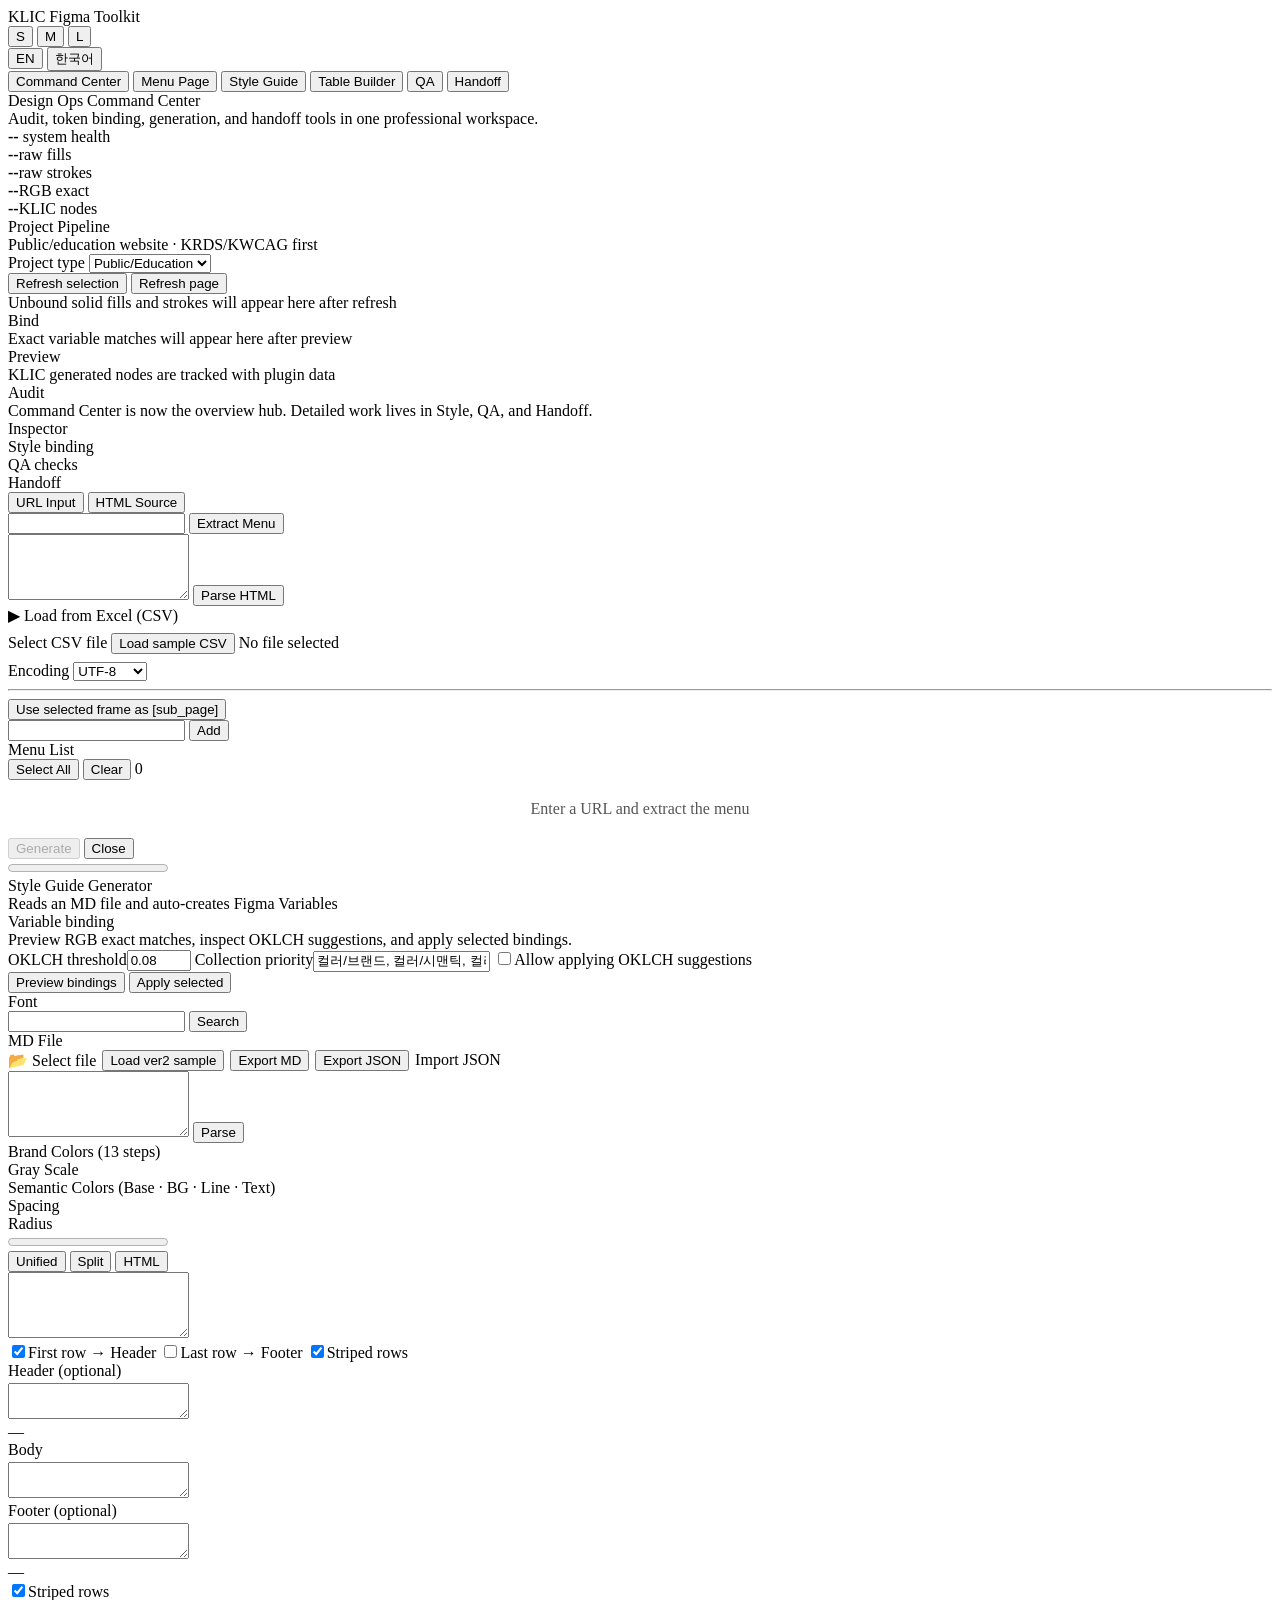
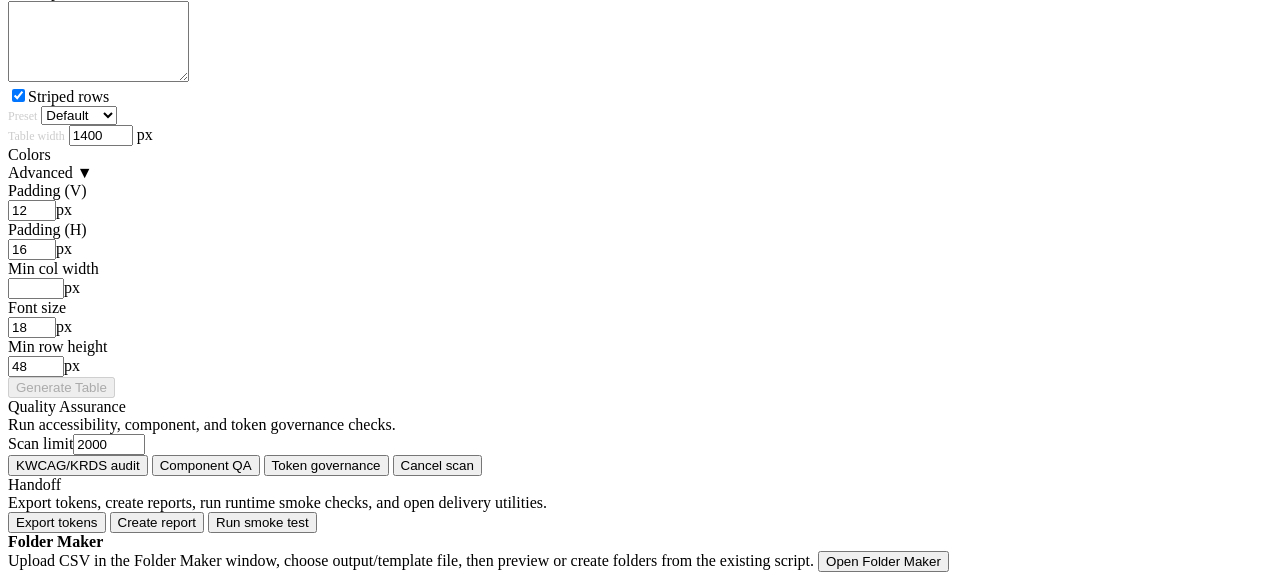
==== klic-figma-toolkit/src/ui/index.html @ d092f8f8 "feat: KLIC Figma Toolkit 초기 릴리즈 Command Center·메뉴 페이지·스타일 가이드·테이블 빌더를 단일 플러그인으로 통합. 로컬 검증 스크립트 및 런타임" ====
<!DOCTYPE html>
<!-- @klic-generated -->
<html lang="en">
<head>
<meta charset="utf-8">
<title>KLIC Figma Toolkit</title>
<!-- @klic-styles -->
</head>
<body>
<div class="root">

  <!-- ═══ Top bar ═══ -->
  <div class="topbar">
    <span class="brand">KLIC Figma Toolkit</span>
    <div class="topbar-actions">
      <div class="size-toggle" aria-label="Panel size">
        <button class="size-btn" id="size-compact" onclick="resizeUi('compact')" data-i18n-title="ui.sizeCompact">S</button>
        <button class="size-btn active" id="size-default" onclick="resizeUi('default')" data-i18n-title="ui.sizeDefault">M</button>
        <button class="size-btn" id="size-wide" onclick="resizeUi('wide')" data-i18n-title="ui.sizeWide">L</button>
      </div>
      <div class="lang-toggle">
        <button class="lang-btn active" id="lang-en" onclick="setLang('en')">EN</button>
        <button class="lang-btn" id="lang-ko" onclick="setLang('ko')">한국어</button>
      </div>
    </div>
  </div>

  <!-- ═══ Tool tabs ═══ -->
  <div class="tool-tabs">
    <button class="tool-tab active" id="tool-command" onclick="switchTool('command')" data-i18n="tool.command">Command Center</button>
    <button class="tool-tab"        id="tool-menu"   onclick="switchTool('menu')"   data-i18n="tool.menu">Menu Page</button>
    <button class="tool-tab"        id="tool-style"  onclick="switchTool('style')"  data-i18n="tool.style">Style Guide</button>
    <button class="tool-tab"        id="tool-table"  onclick="switchTool('table')"  data-i18n="tool.table">Table Builder</button>
    <button class="tool-tab"        id="tool-qa"     onclick="switchTool('qa')"     data-i18n="tool.qa">QA</button>
    <button class="tool-tab"        id="tool-handoff" onclick="switchTool('handoff')" data-i18n="tool.handoff">Handoff</button>
  </div>

  <!-- ════════════════════════════════════════════════════════════════════
       PANE: COMMAND CENTER
       ════════════════════════════════════════════════════════════════════ -->
  <div class="tool-pane active" id="pane-command">
    <div>
      <div class="panel-title" data-i18n="command.title">Design Ops Command Center</div>
      <div class="panel-desc" data-i18n="command.desc">Audit, token binding, generation, and handoff tools in one professional workspace.</div>
    </div>

    <div class="command-shell">
      <div class="command-grid">
        <div class="command-main">
          <div class="health-row">
            <div class="health-score">
              <strong id="command-health-score">--</strong>
              <span data-i18n="command.health">system health</span>
            </div>
            <div class="health-metrics">
              <div class="health-metric"><b id="command-raw-fills">--</b><span data-i18n="command.rawFills">raw fills</span></div>
              <div class="health-metric"><b id="command-raw-strokes">--</b><span data-i18n="command.rawStrokes">raw strokes</span></div>
              <div class="health-metric"><b id="command-exact-matches">--</b><span data-i18n="command.matches">RGB exact</span></div>
              <div class="health-metric"><b id="command-klic-nodes">--</b><span data-i18n="command.klicNodes">KLIC nodes</span></div>
            </div>
          </div>

          <div class="command-pipeline-panel">
            <div class="command-pipeline-head">
              <div>
                <div class="section-label" data-i18n="command.pipelineTitle">Project Pipeline</div>
                <div class="command-pipeline-summary" id="command-pipeline-summary" data-i18n="command.pipelineSummary">Public/education website · KRDS/KWCAG first</div>
              </div>
              <label>
                <span data-i18n="command.projectType">Project type</span>
                <select id="command-project-type">
                  <option value="public-education" selected data-i18n="command.projectPublicEducation">Public/Education</option>
                  <option value="saas-admin" data-i18n="command.projectSaasAdmin">SaaS/Admin</option>
                  <option value="corporate" data-i18n="command.projectCorporate">Corporate</option>
                </select>
              </label>
            </div>
            <div class="command-pipeline" id="command-pipeline"></div>
          </div>

          <div class="command-actions">
            <button class="btn" id="command-refresh-selection" data-i18n="command.refreshSelection">Refresh selection</button>
            <button class="btn" id="command-refresh-page" data-i18n="command.refreshPage">Refresh page</button>
          </div>

          <div class="command-issues">
            <div class="command-issue"><div class="severity-red"></div><span id="command-issue-raw" data-i18n="command.issueRaw">Unbound solid fills and strokes will appear here after refresh</span><div class="quick-action" data-i18n="command.bind">Bind</div></div>
            <div class="command-issue"><div class="severity-yellow"></div><span id="command-issue-match" data-i18n="command.issueMatch">Exact variable matches will appear here after preview</span><div class="quick-action" data-i18n="command.preview">Preview</div></div>
            <div class="command-issue"><div class="severity-green"></div><span id="command-issue-generated" data-i18n="command.issueGenerated">KLIC generated nodes are tracked with plugin data</span><div class="quick-action" data-i18n="command.audit">Audit</div></div>
          </div>

          <div class="binding-list" id="command-binding-list"></div>

          <div class="command-note" data-i18n="command.note">Command Center is now the overview hub. Detailed work lives in Style, QA, and Handoff.</div>
        </div>
        <div class="command-side">
          <div class="side-label" data-i18n="command.inspector">Inspector</div>
          <div class="side-chip" onclick="switchTool('style')" data-i18n="command.goStyle">Style binding</div>
          <div class="side-chip" onclick="switchTool('qa')" data-i18n="command.goQa">QA checks</div>
          <div class="side-chip" onclick="switchTool('handoff')" data-i18n="command.goHandoff">Handoff</div>
        </div>
      </div>
    </div>
  </div>

  <!-- ════════════════════════════════════════════════════════════════════
       PANE: MENU PAGE GENERATOR
       ════════════════════════════════════════════════════════════════════ -->
  <div class="tool-pane" id="pane-menu">

    <div class="sub-tabs">
      <button class="sub-tab active" id="menu-tab-url"  onclick="menuSwitchInput('url')"  data-i18n="menu.tabUrl">URL Input</button>
      <button class="sub-tab"        id="menu-tab-html" onclick="menuSwitchInput('html')" data-i18n="menu.tabHtml">HTML Source</button>
    </div>

    <!-- URL panel -->
    <div class="sub-panel active" id="menu-panel-url">
      <div class="row">
        <input type="text" class="grow" id="menu-url" data-i18n-ph="menu.urlPh">
        <button class="btn" id="menu-fetch" data-i18n="menu.extract">Extract Menu</button>
      </div>
      <div class="status idle" id="menu-fetch-status"></div>
    </div>

    <!-- HTML source panel -->
    <div class="sub-panel" id="menu-panel-html">
      <textarea id="menu-html-input" rows="4" data-i18n-ph="menu.htmlPh"></textarea>
      <button class="btn btn-block" id="menu-parse" data-i18n="menu.parseHtml">Parse HTML</button>
      <div class="status idle" id="menu-html-status"></div>
    </div>

    <!-- CSV input -->
    <div class="collapse-toggle" id="menu-excel-toggle" onclick="menuToggleExcel()" data-i18n="menu.excelToggle">▶ Load from Excel (CSV)</div>
    <div class="collapse-section" id="menu-excel-section">
      <div class="hint" data-i18n-html="menu.csvHint"></div>
      <div class="row" style="margin-top:8px">
        <label class="file-label">
          <span data-i18n="menu.selectCsv">Select CSV file</span>
          <input type="file" accept=".csv,.txt" id="menu-csv-file" style="display:none">
        </label>
        <button class="btn" id="menu-sample-csv" data-i18n="menu.sampleCsv">Load sample CSV</button>
        <span class="file-name" id="menu-csv-name" data-i18n="menu.noFile">No file selected</span>
      </div>
      <div class="map-row" style="margin-top:8px">
        <span class="map-label" data-i18n="menu.encoding">Encoding</span>
        <select class="col-select" id="menu-encoding">
          <option value="UTF-8">UTF-8</option>
          <option value="EUC-KR">EUC-KR</option>
          <option value="CP949">CP949</option>
        </select>
      </div>
      <div id="menu-mapping" style="display:none">
        <div class="map-row">
          <span class="map-label" data-i18n="menu.nameCol">Name col</span>
          <select class="col-select" id="menu-name-col"></select>
        </div>
        <div class="map-row">
          <span class="map-label" data-i18n="menu.pathMode">Path</span>
          <select class="col-select" id="menu-path-mode" onchange="menuUpdatePathMode()">
            <option value="levels" data-i18n="menu.pathLevels">Auto-combine level columns</option>
            <option value="single" data-i18n="menu.pathSingle">Single path column</option>
            <option value="nameonly" data-i18n="menu.pathNameonly">Name only</option>
          </select>
        </div>
        <div class="map-row" id="menu-path-col-row" style="display:none">
          <span class="map-label" data-i18n="menu.pathCol">Path col</span>
          <select class="col-select" id="menu-path-col"></select>
        </div>
        <div class="map-row">
          <span class="map-label" data-i18n="menu.categoryCol">Category</span>
          <select class="col-select" id="menu-category-col"></select>
        </div>
        <div class="map-row" id="menu-cat-row">
          <span class="map-label" data-i18n="menu.includeCat">Include</span>
          <div class="cat-chips" id="menu-cat-chips"></div>
        </div>
        <button class="btn-primary btn-block" id="menu-apply-csv" data-i18n="menu.applyCsv">Apply this menu data</button>
      </div>
    </div>

    <hr class="divider">

    <button class="btn btn-block" id="menu-register-template" data-i18n="menu.registerTemplate">Use selected frame as [sub_page]</button>

    <!-- Keyword filter -->
    <div>
      <div class="row">
        <input type="text" class="grow" id="menu-filter" data-i18n-ph="menu.filterPh">
        <button class="btn" id="menu-filter-add" data-i18n="menu.add">Add</button>
      </div>
      <div class="filter-tags" id="menu-filter-tags"></div>
    </div>

    <!-- Menu list -->
    <div class="list-header">
      <span class="list-title" data-i18n="menu.listTitle">Menu List</span>
      <div class="list-right">
        <button class="link-btn" onclick="menuToggleAll(true)"  data-i18n="menu.selectAll">Select All</button>
        <button class="link-btn" onclick="menuToggleAll(false)" data-i18n="menu.deselectAll">Clear</button>
        <span class="list-count" id="menu-count">0</span>
      </div>
    </div>
    <div class="diagnostic-summary" id="menu-diagnostics"></div>
    <div class="scroll-list" id="menu-list">
      <div style="color:#555;text-align:center;padding:20px 0;" data-i18n="menu.emptyHint">Enter a URL and extract the menu</div>
    </div>

    <div class="btn-row">
      <button class="btn-primary" id="menu-generate" disabled data-i18n="menu.generate">Generate</button>
      <button class="btn-secondary" id="menu-cancel" data-i18n="common.close">Close</button>
    </div>

    <div class="progress-wrap" id="menu-progress-wrap">
      <progress id="menu-progress-bar" value="0" max="100"></progress>
      <div class="progress-label" id="menu-progress-label"></div>
    </div>
    <div class="result" id="menu-result"></div>
  </div>

  <!-- ════════════════════════════════════════════════════════════════════
       PANE: STYLE GUIDE VARIABLE GENERATOR
       ════════════════════════════════════════════════════════════════════ -->
  <div class="tool-pane" id="pane-style">

    <div>
      <div class="panel-title" data-i18n="style.title">Style Guide Generator</div>
      <div class="panel-desc" data-i18n="style.desc">Reads an MD file and auto-creates Figma Variables</div>
    </div>

    <div class="workspace-panel">
      <div class="section-label" data-i18n="style.bindingTitle">Variable binding</div>
      <div class="panel-desc" data-i18n="style.bindingDesc">Preview RGB exact matches, inspect OKLCH suggestions, and apply selected bindings.</div>
      <div class="workspace-options">
        <label><span data-i18n="command.oklchThreshold">OKLCH threshold</span><input type="number" id="command-oklch-threshold" value="0.08" min="0" max="0.5" step="0.01"></label>
        <label style="grid-column:1 / -1"><span data-i18n="command.collectionPriority">Collection priority</span><input type="text" id="command-collection-priority" value="컬러/브랜드, 컬러/시맨틱, 컬러/그레이"></label>
        <label class="inline-option" style="grid-column:1 / -1"><input type="checkbox" id="command-include-oklch-apply"><span data-i18n="command.includeOklchApply">Allow applying OKLCH suggestions</span></label>
      </div>
      <div class="workspace-actions">
        <button class="btn" id="command-preview-bindings" data-i18n="command.previewBindings">Preview bindings</button>
        <button class="btn" id="command-apply-bindings" data-i18n="command.applyBindings">Apply selected</button>
      </div>
      <div class="binding-list" id="style-binding-list"></div>
    </div>

    <!-- Font -->
    <div>
      <div class="list-header">
        <span class="field-label" data-i18n="style.font">Font</span>
        <span class="font-selected" id="style-font-label"></span>
      </div>
      <div class="row">
        <input type="text" class="grow" id="style-font-input" data-i18n-ph="style.fontPh">
        <button class="btn" id="style-font-search" data-i18n="style.search">Search</button>
      </div>
      <div class="font-results" id="style-font-results"></div>
    </div>

    <!-- MD input -->
    <div>
      <div class="list-header">
        <span class="field-label" data-i18n="style.mdFile">MD File</span>
        <div style="display:flex;gap:6px;align-items:center">
          <label class="file-label">
            📂 <span data-i18n="style.selectFile">Select file</span>
            <input type="file" accept=".md,.txt" id="style-file-input" style="display:none">
          </label>
          <button class="file-label" id="style-load-sample" data-i18n="style.loadSample">Load ver2 sample</button>
          <button class="file-label" id="style-export-md" data-i18n="style.exportMd">Export MD</button>
          <button class="file-label" id="style-export-json" data-i18n="style.exportJson">Export JSON</button>
          <label class="file-label">
            <span data-i18n="style.importJson">Import JSON</span>
            <input type="file" accept=".json,application/json" id="style-json-input" style="display:none">
          </label>
          <button class="file-label" id="style-reload" style="display:none" data-i18n-title="style.reloadTitle" data-i18n="style.reload">↺ Reload</button>
        </div>
      </div>
      <div class="file-name" id="style-file-name" style="margin-bottom:4px;display:none"></div>
      <textarea id="style-md" rows="4" data-i18n-ph="style.mdPh"></textarea>
      <button class="btn btn-block" id="style-parse" data-i18n="style.parse">Parse</button>
    </div>

    <!-- Preview -->
    <div class="preview" id="style-preview">
      <div>
        <div class="preview-label" data-i18n="style.brandPrev">Brand Colors (13 steps)</div>
        <div id="style-brand-prev"></div>
      </div>
      <div>
        <div class="preview-label" data-i18n="style.grayPrev">Gray Scale</div>
        <div id="style-gray-prev"></div>
      </div>
      <div>
        <div class="preview-label" data-i18n="style.semanticPrev">Semantic Colors (Base · BG · Line · Text)</div>
        <div id="style-semantic-prev"></div>
      </div>
      <div>
        <div class="preview-label" data-i18n="style.spacingPrev">Spacing</div>
        <div class="value-chips" id="style-spacing-prev"></div>
      </div>
      <div>
        <div class="preview-label" data-i18n="style.radiusPrev">Radius</div>
        <div class="value-chips" id="style-radius-prev"></div>
      </div>
    </div>

    <div id="style-gen-section" style="display:none">
      <div class="summary" id="style-summary"></div>
      <div class="btn-row">
        <button class="btn-primary" id="style-generate" data-i18n="style.genVars">Create Variables</button>
        <button class="btn-draw" id="style-draw" data-i18n="style.drawBoard">Draw Board</button>
        <button class="btn-comp" id="style-comp" data-i18n="style.genComp">Components</button>
        <button class="btn-secondary" id="style-cancel" data-i18n="common.close">Close</button>
      </div>
    </div>

    <div class="progress-wrap" id="style-progress-wrap">
      <progress id="style-progress-bar" value="0" max="100"></progress>
      <div class="progress-name" id="style-progress-name"></div>
    </div>
    <div class="result" id="style-result"></div>
  </div>

  <!-- ════════════════════════════════════════════════════════════════════
       PANE: TABLE GENERATOR
       ════════════════════════════════════════════════════════════════════ -->
  <div class="tool-pane" id="pane-table">

    <div class="sub-tabs">
      <button class="sub-tab active" id="table-tab-unified" onclick="tableSwitchTab('unified')" data-i18n="table.tabUnified">Unified</button>
      <button class="sub-tab"        id="table-tab-split"   onclick="tableSwitchTab('split')"   data-i18n="table.tabSplit">Split</button>
      <button class="sub-tab"        id="table-tab-html"    onclick="tableSwitchTab('html')"    data-i18n="table.tabHtml">HTML</button>
    </div>

    <!-- Unified pane -->
    <div class="sub-panel active" id="table-pane-unified">
      <textarea id="table-paste-unified" rows="4" data-i18n-ph="table.unifiedPh"></textarea>
      <div class="detected idle" id="table-det-unified"></div>
      <div class="toggles">
        <label class="toggle"><input type="checkbox" id="table-has-header" checked><span data-i18n="table.firstHeader">First row → Header</span></label>
        <label class="toggle"><input type="checkbox" id="table-has-footer"><span data-i18n="table.lastFooter">Last row → Footer</span></label>
        <label class="toggle"><input type="checkbox" id="table-striped" checked><span data-i18n="table.striped">Striped rows</span></label>
      </div>
    </div>

    <!-- Split pane -->
    <div class="sub-panel" id="table-pane-split">
      <div>
        <div class="field-label" data-i18n="table.header">Header <span class="hint">(optional)</span></div>
        <textarea id="table-paste-header" rows="2" style="margin-top:3px"></textarea>
        <div class="detected idle" id="table-det-header">—</div>
      </div>
      <div>
        <div class="field-label" data-i18n="table.body">Body</div>
        <textarea id="table-paste-body" rows="2" style="margin-top:3px"></textarea>
        <div class="detected idle" id="table-det-body"></div>
      </div>
      <div>
        <div class="field-label" data-i18n="table.footer">Footer <span class="hint">(optional)</span></div>
        <textarea id="table-paste-footer" rows="2" style="margin-top:3px"></textarea>
        <div class="detected idle" id="table-det-footer">—</div>
      </div>
      <label class="toggle"><input type="checkbox" id="table-striped-split" checked><span data-i18n="table.striped">Striped rows</span></label>
    </div>

    <!-- HTML pane -->
    <div class="sub-panel" id="table-pane-html">
      <textarea id="table-paste-html" rows="5" data-i18n-ph="table.htmlPh"></textarea>
      <div class="detected idle" id="table-det-html"></div>
      <label class="toggle"><input type="checkbox" id="table-striped-html" checked><span data-i18n="table.striped">Striped rows</span></label>
    </div>

    <!-- Table width -->
    <div class="row">
      <label style="font-size:12px;color:#ccc" data-i18n="table.preset">Preset</label>
      <select id="table-preset" class="col-select">
        <option value="default" data-i18n="table.presetDefault">Default</option>
        <option value="krds" data-i18n="table.presetKrds">KRDS</option>
        <option value="admin" data-i18n="table.presetAdmin">Admin</option>
        <option value="report" data-i18n="table.presetReport">Report</option>
        <option value="compact" data-i18n="table.presetCompact">Compact</option>
      </select>
    </div>

    <!-- Table width -->
    <div class="row">
      <label style="font-size:12px;color:#ccc" data-i18n="table.width">Table width</label>
      <input type="number" id="table-width" value="1400" min="200" max="4000">
      <span class="unit">px</span>
    </div>

    <!-- Colors -->
    <div>
      <div class="section-label" data-i18n="table.colors">Colors</div>
      <div class="color-rows" id="table-color-rows"></div>
    </div>

    <!-- Advanced -->
    <div class="adv-toggle" id="table-adv-toggle" onclick="tableToggleAdv()">
      <span class="adv-label" data-i18n="table.advanced">Advanced</span>
      <span class="adv-arrow">▼</span>
    </div>
    <div class="adv-panel" id="table-adv-panel">
      <div class="inputs-grid">
        <div class="input-group">
          <label data-i18n="table.padV">Padding (V)</label>
          <div class="row-in"><input type="number" id="table-pad-v" value="12" min="4" max="32"><span class="unit">px</span></div>
        </div>
        <div class="input-group">
          <label data-i18n="table.padH">Padding (H)</label>
          <div class="row-in"><input type="number" id="table-pad-h" value="16" min="4" max="48"><span class="unit">px</span></div>
        </div>
        <div class="input-group">
          <label data-i18n="table.minColW">Min col width</label>
          <div class="row-in"><input type="number" id="table-min-col-w" min="0" max="400" data-i18n-ph="table.auto"><span class="unit">px</span></div>
        </div>
        <div class="input-group">
          <label data-i18n="table.fontSize">Font size</label>
          <div class="row-in"><input type="number" id="table-font-size" value="18" min="10" max="24"><span class="unit">px</span></div>
        </div>
        <div class="input-group">
          <label data-i18n="table.minRowH">Min row height</label>
          <div class="row-in"><input type="number" id="table-min-row-h" value="48" min="20" max="200"><span class="unit">px</span></div>
        </div>
      </div>
    </div>

    <div class="diagnostic-summary" id="table-diagnostics"></div>
    <button class="btn-primary btn-block" id="table-generate" disabled data-i18n="table.generate">Generate Table</button>
    <div class="status" id="table-status"></div>
  </div>

  <!-- ════════════════════════════════════════════════════════════════════
       PANE: QA
       ════════════════════════════════════════════════════════════════════ -->
  <div class="tool-pane" id="pane-qa">
    <div>
      <div class="panel-title" data-i18n="qa.title">Quality Assurance</div>
      <div class="panel-desc" data-i18n="qa.desc">Run accessibility, component, and token governance checks.</div>
    </div>

    <div class="workspace-panel">
      <div class="workspace-options">
        <label><span data-i18n="command.scanLimit">Scan limit</span><input type="number" id="command-scan-limit" value="2000" min="50" max="10000"></label>
      </div>
      <div class="workspace-actions">
        <button class="btn" id="command-kwcag-krds-audit" data-i18n="command.kwcagKrdsAudit">KWCAG/KRDS audit</button>
        <button class="btn" id="command-component-qa" data-i18n="command.componentQa">Component QA</button>
        <button class="btn" id="command-token-governance" data-i18n="command.tokenGovernance">Token governance</button>
        <button class="btn" id="command-cancel-scan" data-i18n="command.cancelScan">Cancel scan</button>
      </div>
      <div class="binding-list" id="qa-result-list"></div>
    </div>
  </div>

  <!-- ════════════════════════════════════════════════════════════════════
       PANE: HANDOFF
       ════════════════════════════════════════════════════════════════════ -->
  <div class="tool-pane" id="pane-handoff">
    <div>
      <div class="panel-title" data-i18n="handoff.title">Handoff</div>
      <div class="panel-desc" data-i18n="handoff.desc">Export tokens, create reports, run runtime smoke checks, and open delivery utilities.</div>
    </div>

    <div class="workspace-panel">
      <div class="workspace-actions">
        <button class="btn" id="command-export-tokens" data-i18n="command.exportTokens">Export tokens</button>
        <button class="btn" id="command-create-report-board" data-i18n="command.createReport">Create report</button>
        <button class="btn" id="command-run-smoke-test" data-i18n="command.runSmokeTest">Run smoke test</button>
      </div>
      <div class="command-local-tool">
        <span><strong data-i18n="command.folderMakerTitle">Folder Maker</strong><br><span data-i18n="command.folderMakerGuide">Upload CSV in the Folder Maker window, choose output/template file, then preview or create folders from the existing script.</span></span>
        <button class="btn" id="command-open-folder-maker" data-i18n="command.openFolderMaker">Open Folder Maker</button>
      </div>
      <div class="binding-list" id="handoff-result-list"></div>
    </div>
  </div>

</div>

<!-- @klic-script -->
</body>
</html>
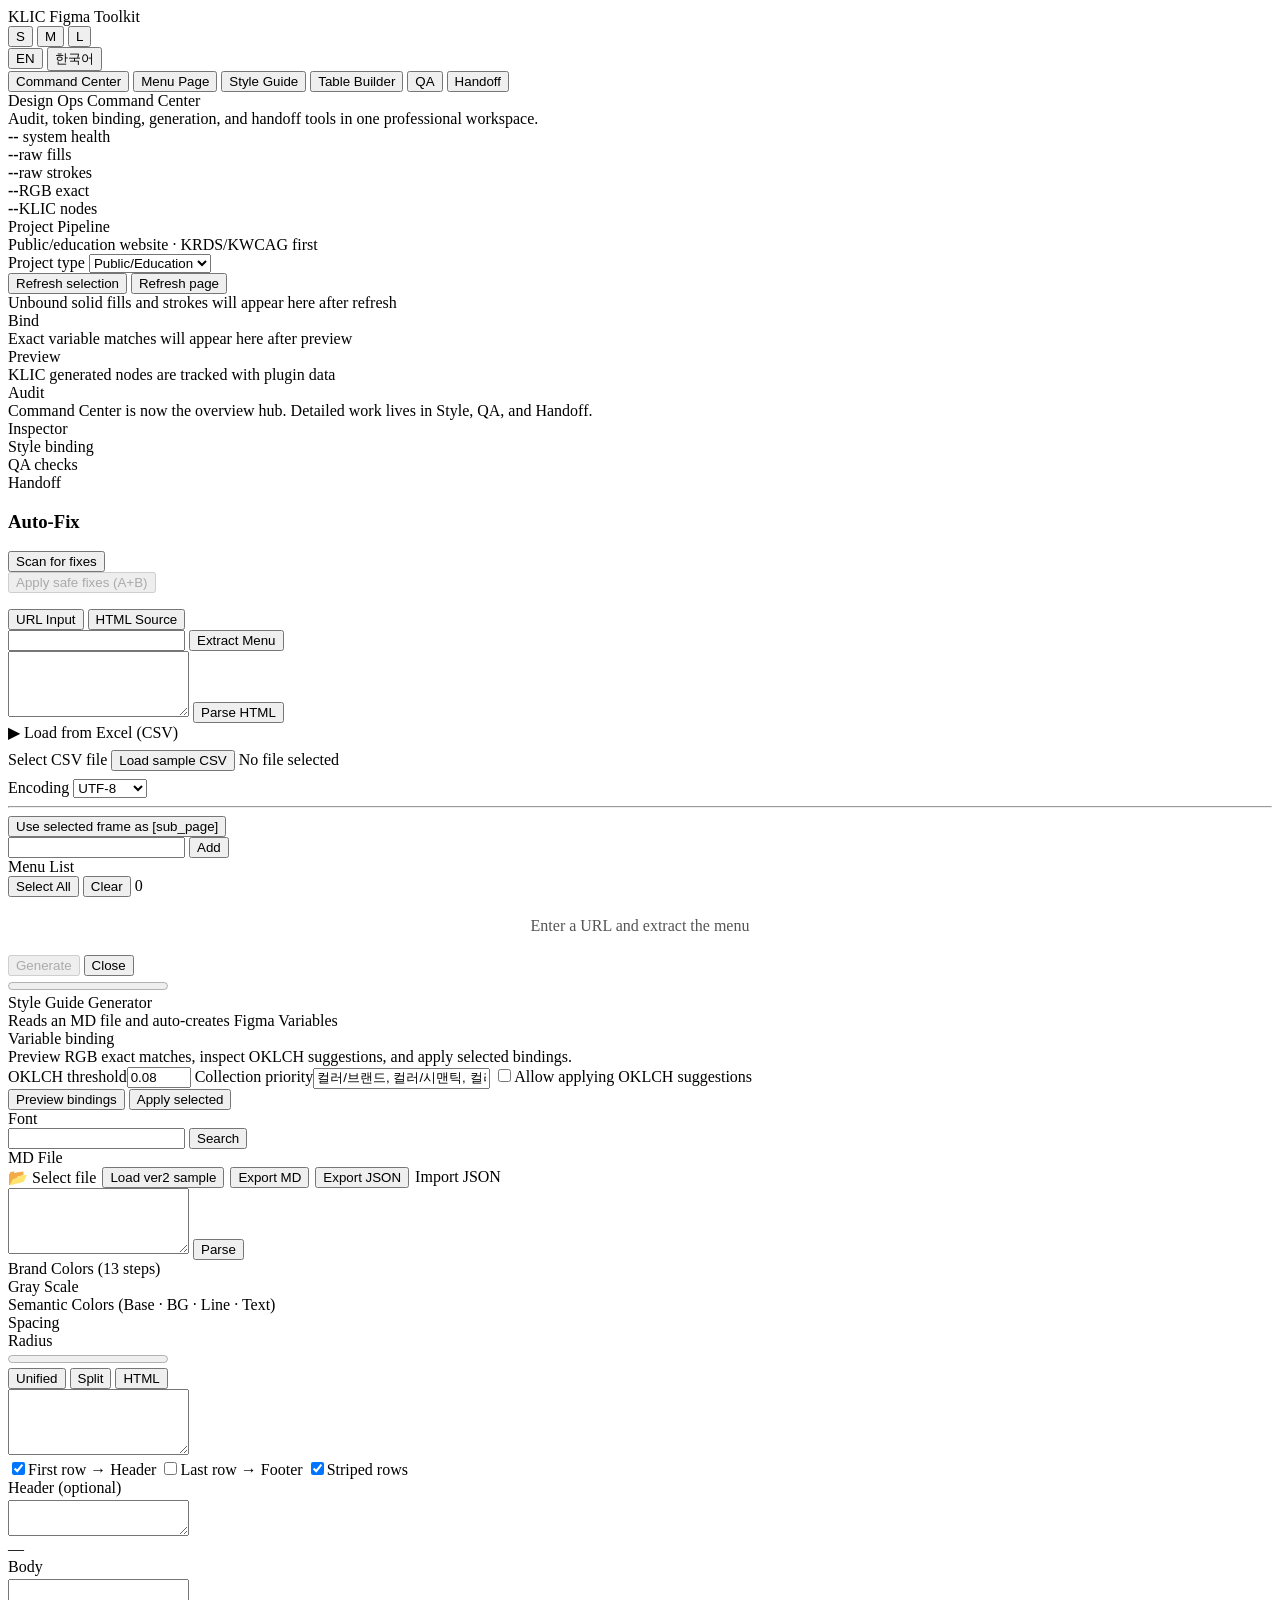
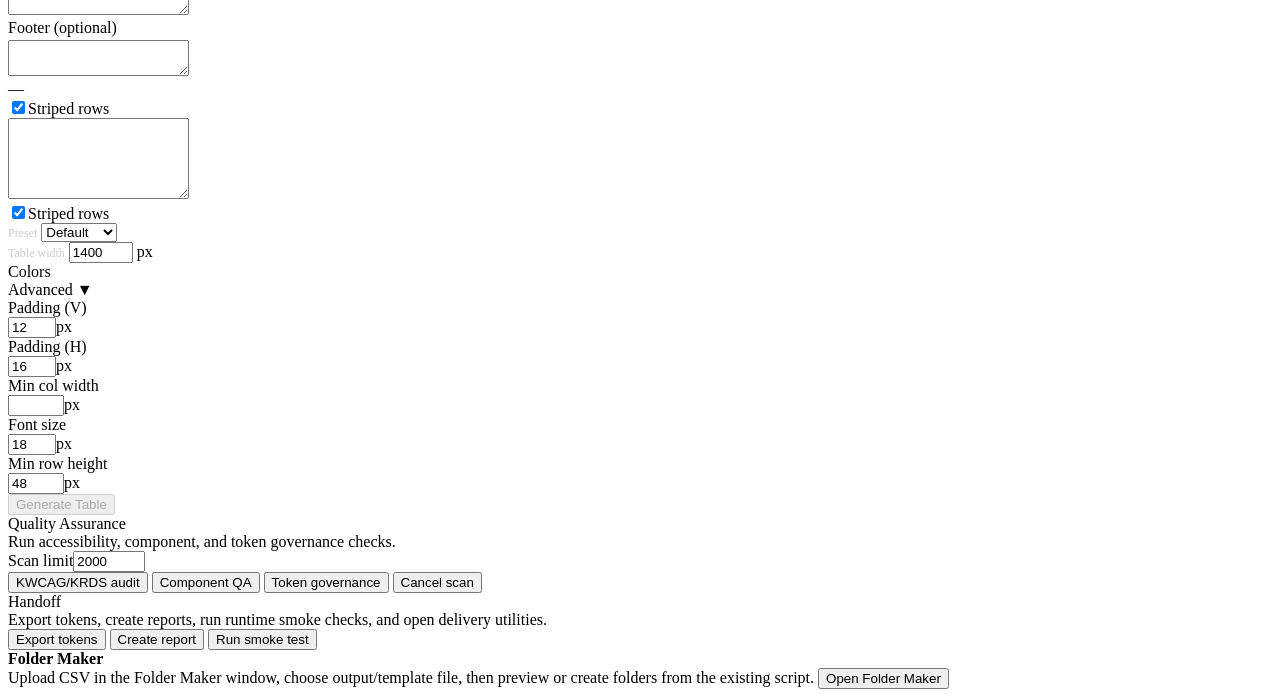
==== commit 42ecbf4f: "feat: Command Center Fix 섹션 UI (일괄 A+B · 항목별 C) + EN/KO i18n - index.html: Auto-Fix section in inspe" ====
--- a/klic-figma-toolkit/src/ui/index.html
+++ b/klic-figma-toolkit/src/ui/index.html
@@ -98,6 +98,13 @@
           <div class="side-chip" onclick="switchTool('style')" data-i18n="command.goStyle">Style binding</div>
           <div class="side-chip" onclick="switchTool('qa')" data-i18n="command.goQa">QA checks</div>
           <div class="side-chip" onclick="switchTool('handoff')" data-i18n="command.goHandoff">Handoff</div>
+          <section class="fix-section" id="fix-section">
+            <h3 data-i18n="command.fixTitle">Auto-Fix</h3>
+            <button class="btn" id="fix-scan" data-i18n="command.fixScan">Scan for fixes</button>
+            <div class="fix-counts" id="fix-counts"></div>
+            <button class="btn btn-primary" id="fix-batch-apply" data-i18n="command.fixBatchApply" disabled>Apply safe fixes (A+B)</button>
+            <ul class="fix-c-list" id="fix-c-list"></ul>
+          </section>
         </div>
       </div>
     </div>
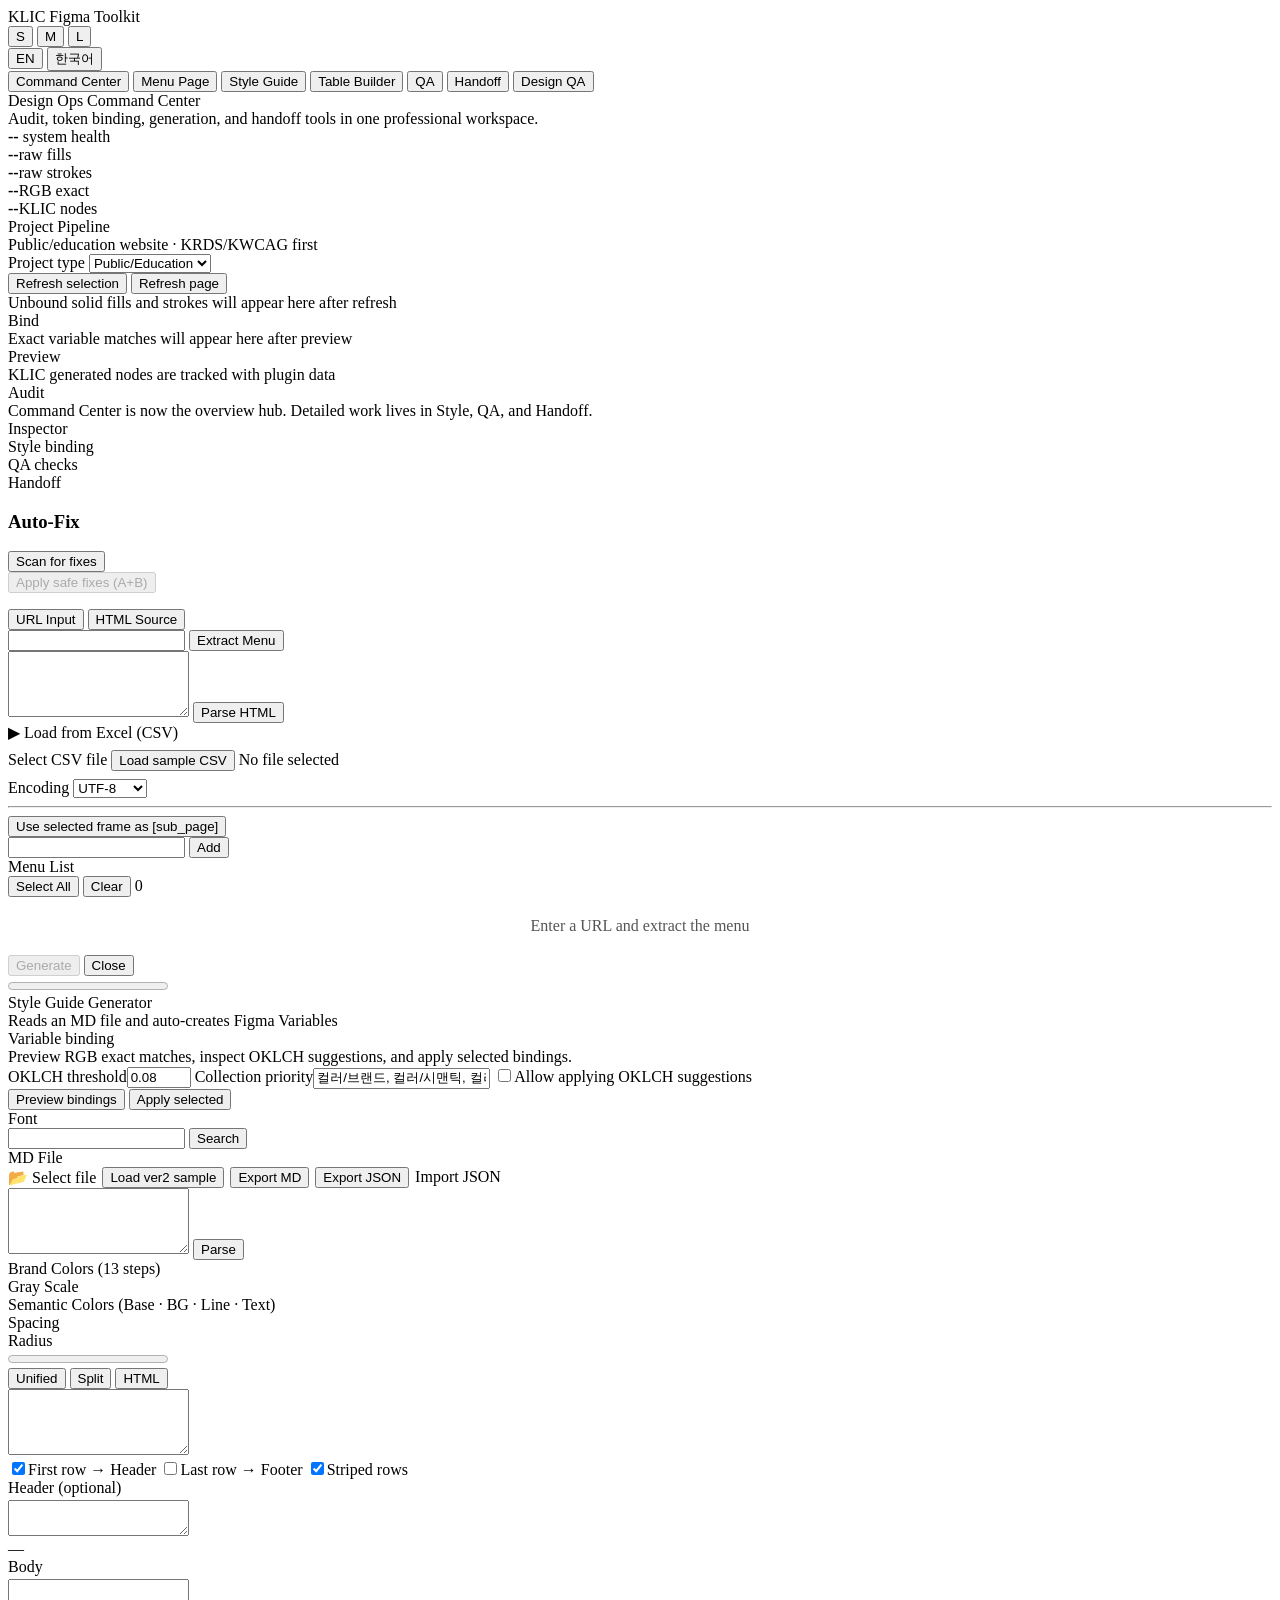
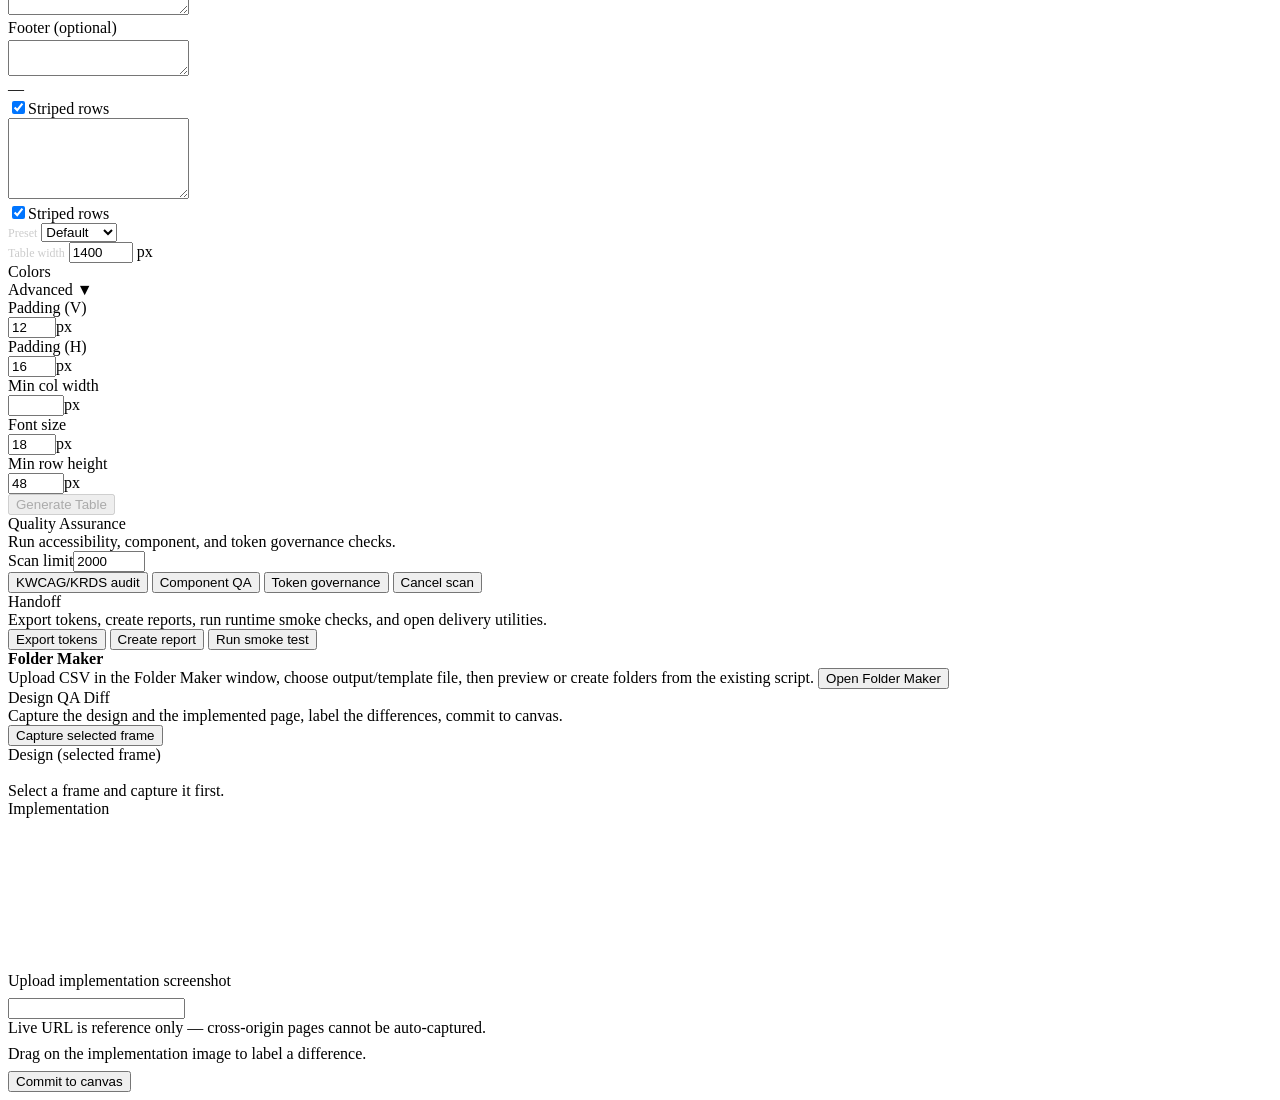
==== commit f698d746: "feat(qa): Design QA panel — capture, upload, label overlay, commit Adds the Design QA Diff tool tab " ====
--- a/klic-figma-toolkit/src/ui/index.html
+++ b/klic-figma-toolkit/src/ui/index.html
@@ -33,6 +33,7 @@
     <button class="tool-tab"        id="tool-table"  onclick="switchTool('table')"  data-i18n="tool.table">Table Builder</button>
     <button class="tool-tab"        id="tool-qa"     onclick="switchTool('qa')"     data-i18n="tool.qa">QA</button>
     <button class="tool-tab"        id="tool-handoff" onclick="switchTool('handoff')" data-i18n="tool.handoff">Handoff</button>
+    <button class="tool-tab" id="tool-designqa" onclick="switchTool('designqa')" data-i18n="tool.designqa">Design QA</button>
   </div>
 
   <!-- ════════════════════════════════════════════════════════════════════
@@ -482,6 +483,54 @@
     </div>
   </div>
 
+  <!-- PANE: DESIGN QA DIFF -->
+  <div class="tool-pane" id="pane-designqa">
+    <div>
+      <div class="panel-title" data-i18n="designqa.title">Design QA Diff</div>
+      <div class="panel-desc" data-i18n="designqa.desc">Capture the design and the implemented page, label the differences, commit to canvas.</div>
+    </div>
+
+    <div class="workspace-panel">
+      <div class="workspace-actions">
+        <button class="btn" id="qa-capture" data-i18n="designqa.rasterize">Capture selected frame</button>
+      </div>
+
+      <div class="qa-columns">
+        <div class="qa-col">
+          <div class="section-label" data-i18n="designqa.designPrev">Design (selected frame)</div>
+          <img id="qa-design-img" class="qa-preview" alt="">
+          <div class="hint" id="qa-design-hint" data-i18n="designqa.noDesign">Select a frame and capture it first.</div>
+        </div>
+        <div class="qa-col">
+          <div class="section-label" data-i18n="designqa.implPrev">Implementation</div>
+          <div class="qa-impl-stage" id="qa-impl-stage">
+            <img id="qa-impl-img" class="qa-preview" alt="">
+            <canvas id="qa-label-overlay" class="qa-overlay"></canvas>
+          </div>
+          <label class="file-label">
+            <span data-i18n="designqa.implUpload">Upload implementation screenshot</span>
+            <input type="file" accept="image/*" id="qa-impl-file" style="display:none">
+          </label>
+        </div>
+      </div>
+
+      <div class="row" style="margin-top:8px">
+        <input type="text" class="grow" id="qa-url" data-i18n-ph="designqa.urlPh">
+      </div>
+      <div class="hint" data-i18n="designqa.urlNote">Live URL is reference only — cross-origin pages cannot be auto-captured.</div>
+      <iframe id="qa-url-frame" class="qa-url-frame" style="display:none"></iframe>
+      <div class="hint" id="qa-url-blocked" style="display:none" data-i18n="designqa.urlBlocked">This site blocks embedding. Use manual upload.</div>
+
+      <div class="hint" style="margin-top:8px" data-i18n="designqa.labelHint">Drag on the implementation image to label a difference.</div>
+      <div class="binding-list" id="qa-label-list"></div>
+
+      <div class="workspace-actions" style="margin-top:8px">
+        <button class="btn btn-primary" id="qa-commit" data-i18n="designqa.commit">Commit to canvas</button>
+      </div>
+      <div class="result" id="qa-result"></div>
+    </div>
+  </div>
+
 </div>
 
 <!-- @klic-script -->
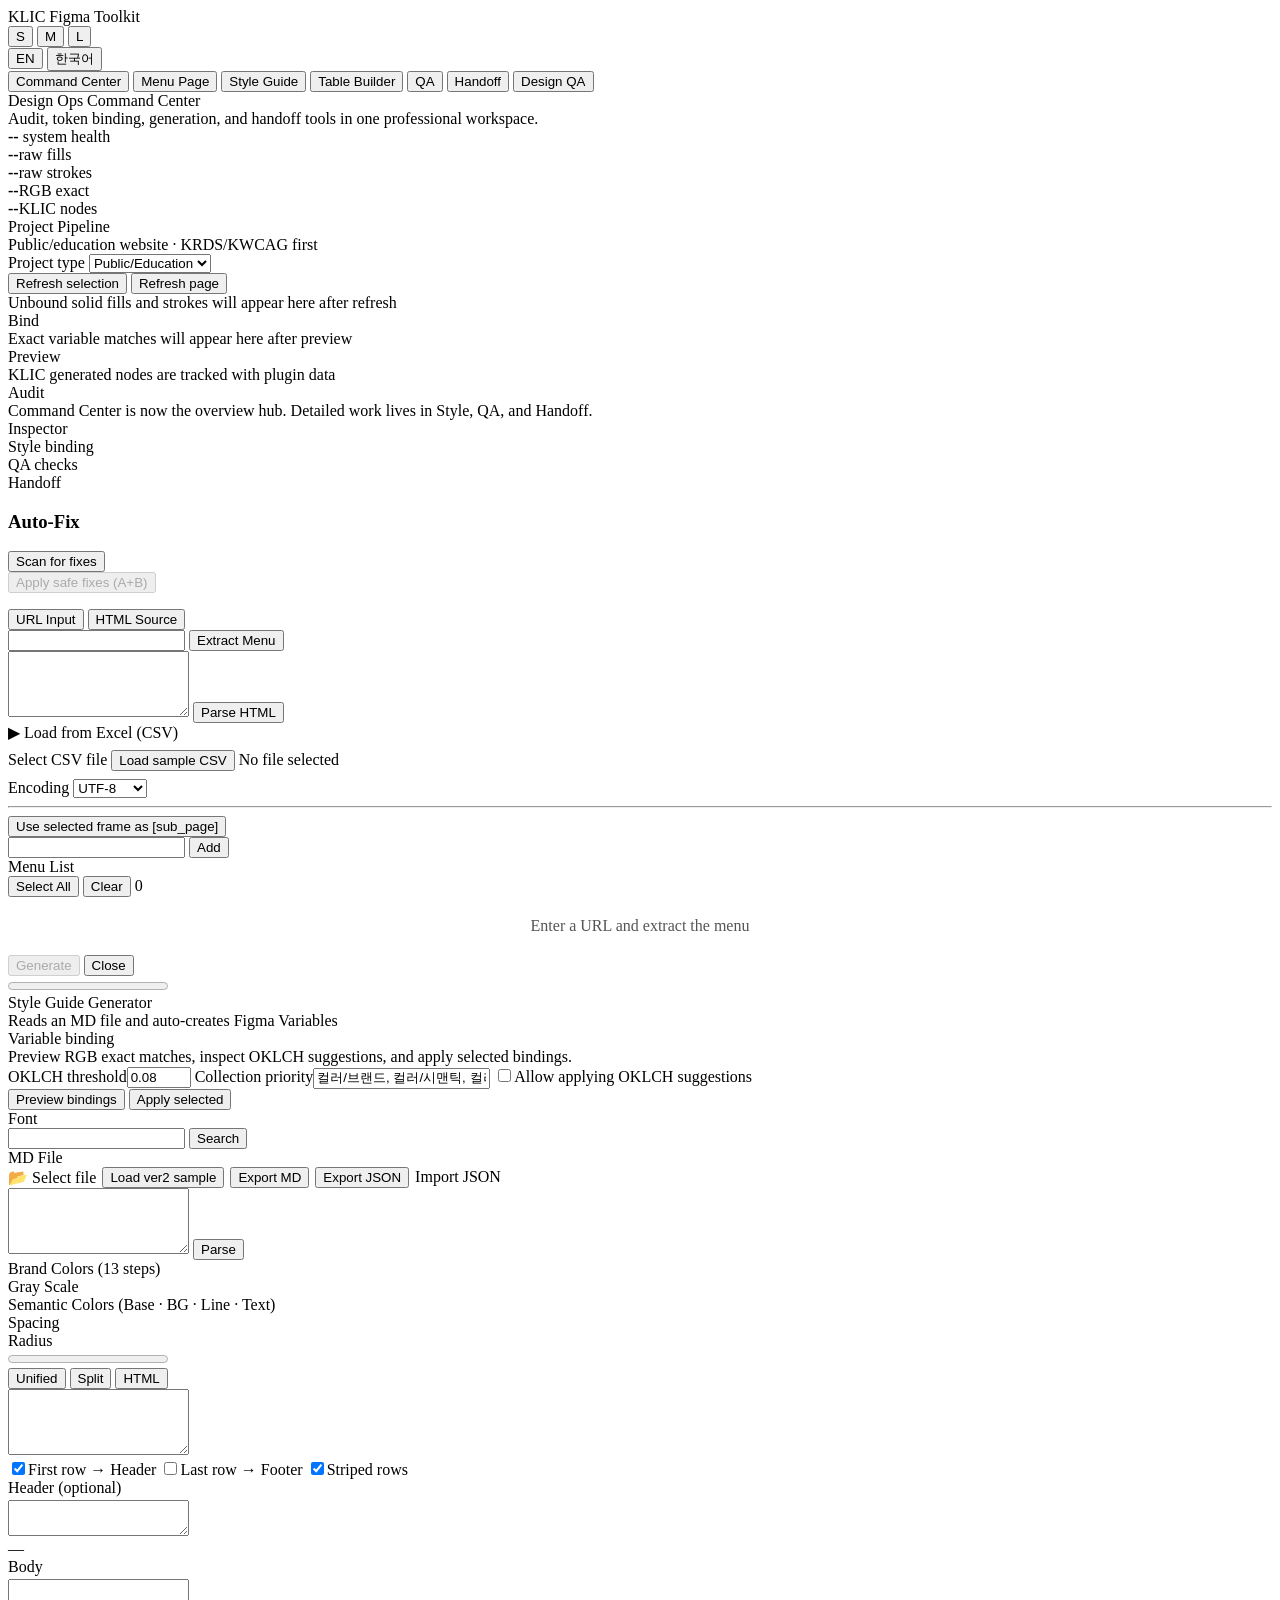
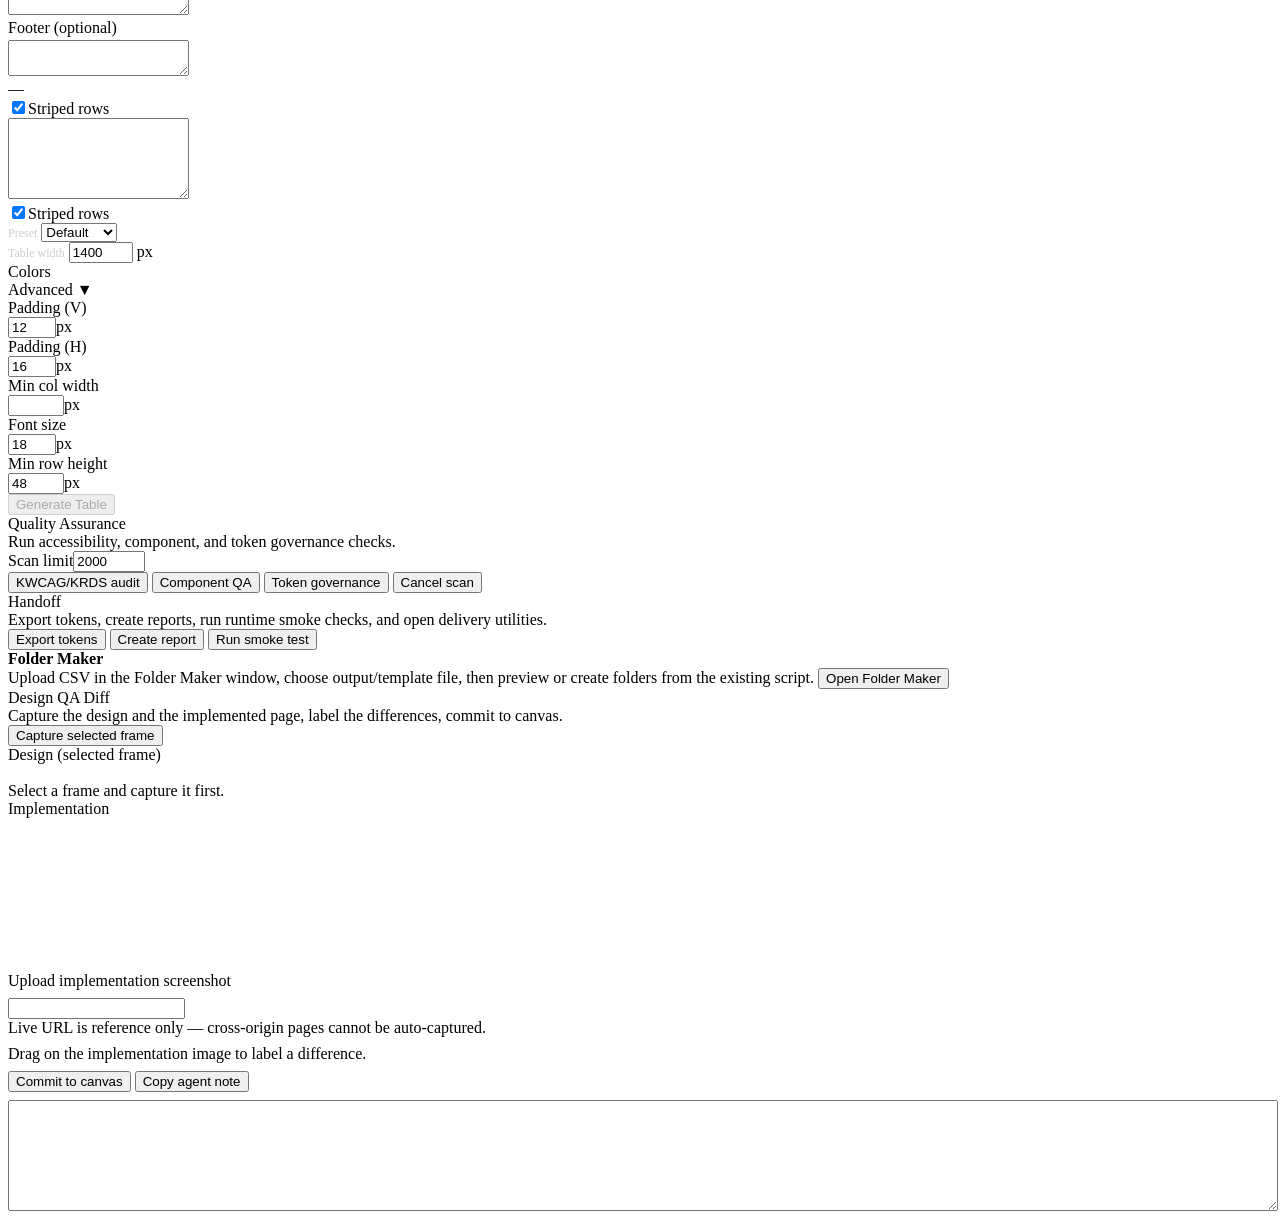
==== commit 9d65783d: "Add Design QA agent annotations" ====
--- a/klic-figma-toolkit/src/ui/index.html
+++ b/klic-figma-toolkit/src/ui/index.html
@@ -526,7 +526,9 @@
 
       <div class="workspace-actions" style="margin-top:8px">
         <button class="btn btn-primary" id="qa-commit" data-i18n="designqa.commit">Commit to canvas</button>
-      </div>
+        <button class="btn" id="qa-copy-note" data-i18n="designqa.copyNote">Copy agent note</button>
+      </div>
+      <textarea id="qa-agent-note" rows="7" readonly data-i18n-ph="designqa.agentNotePh" style="width:100%;margin-top:8px"></textarea>
       <div class="result" id="qa-result"></div>
     </div>
   </div>
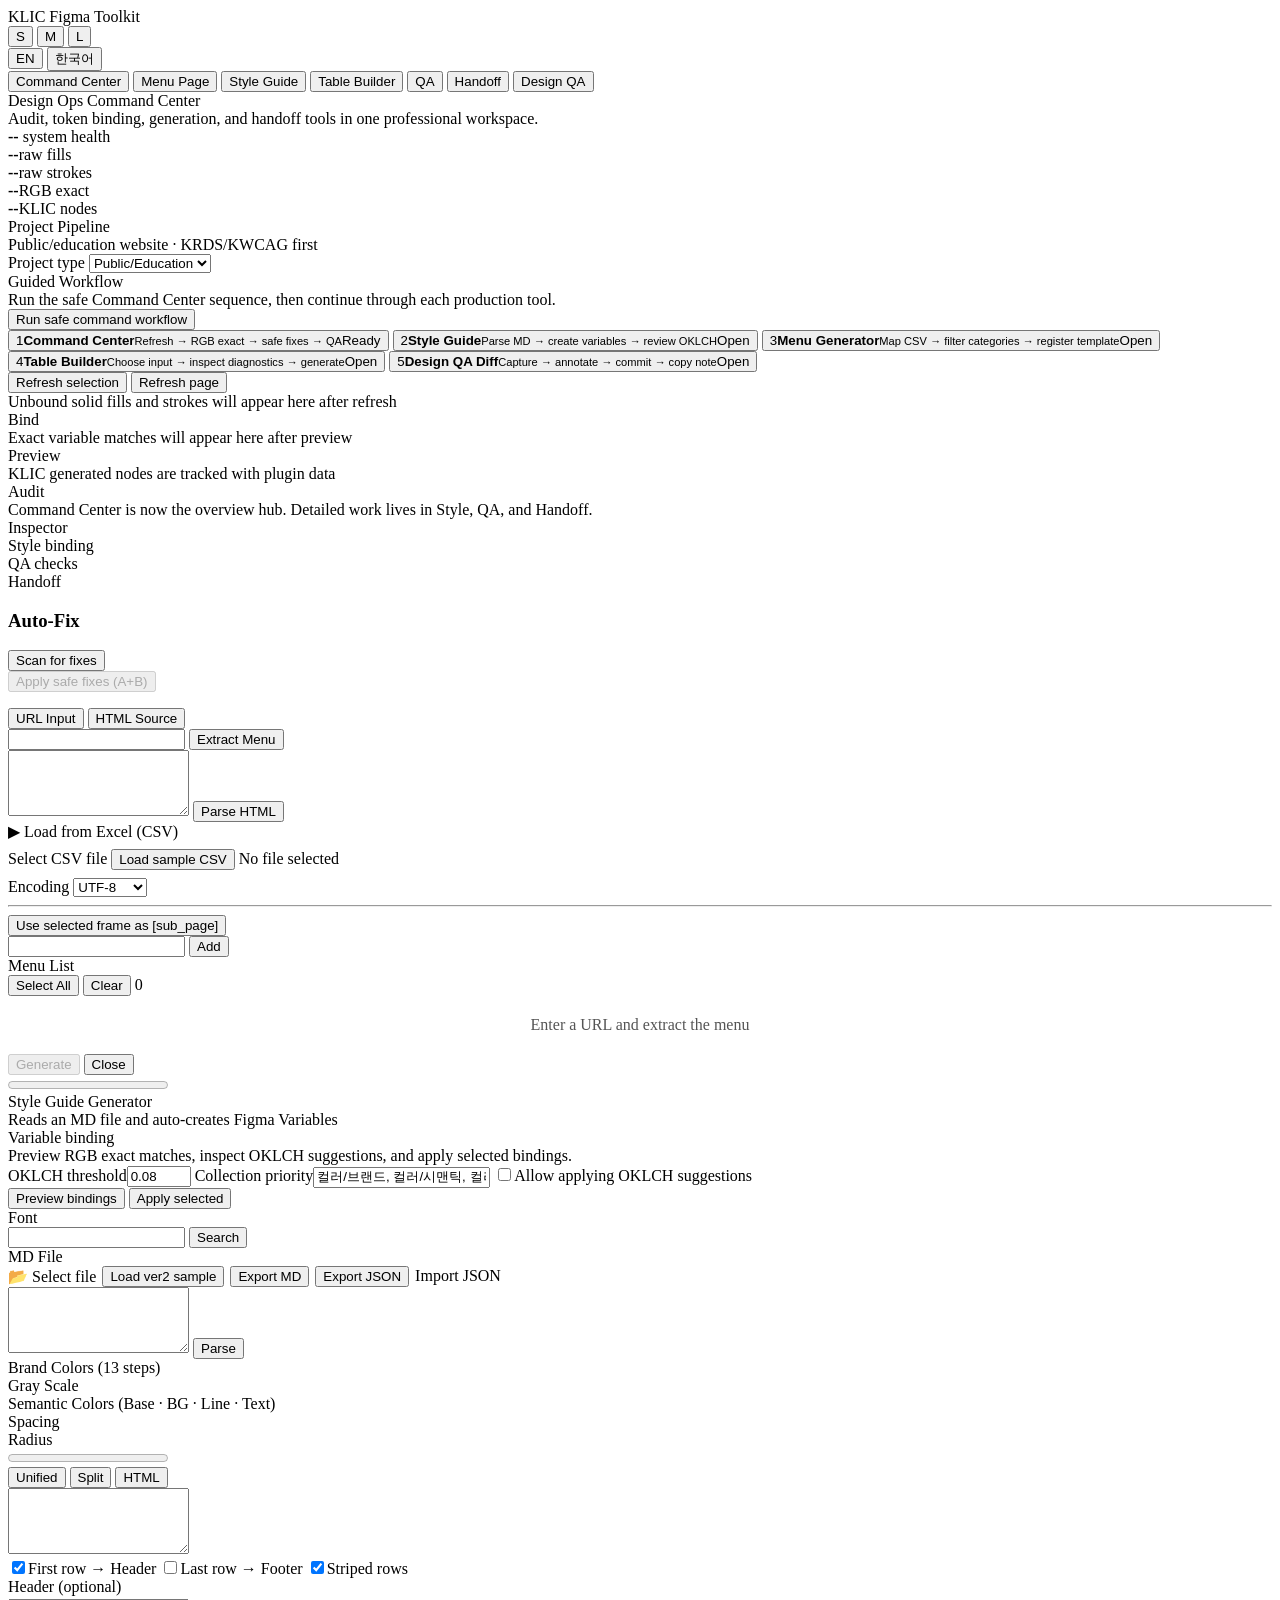
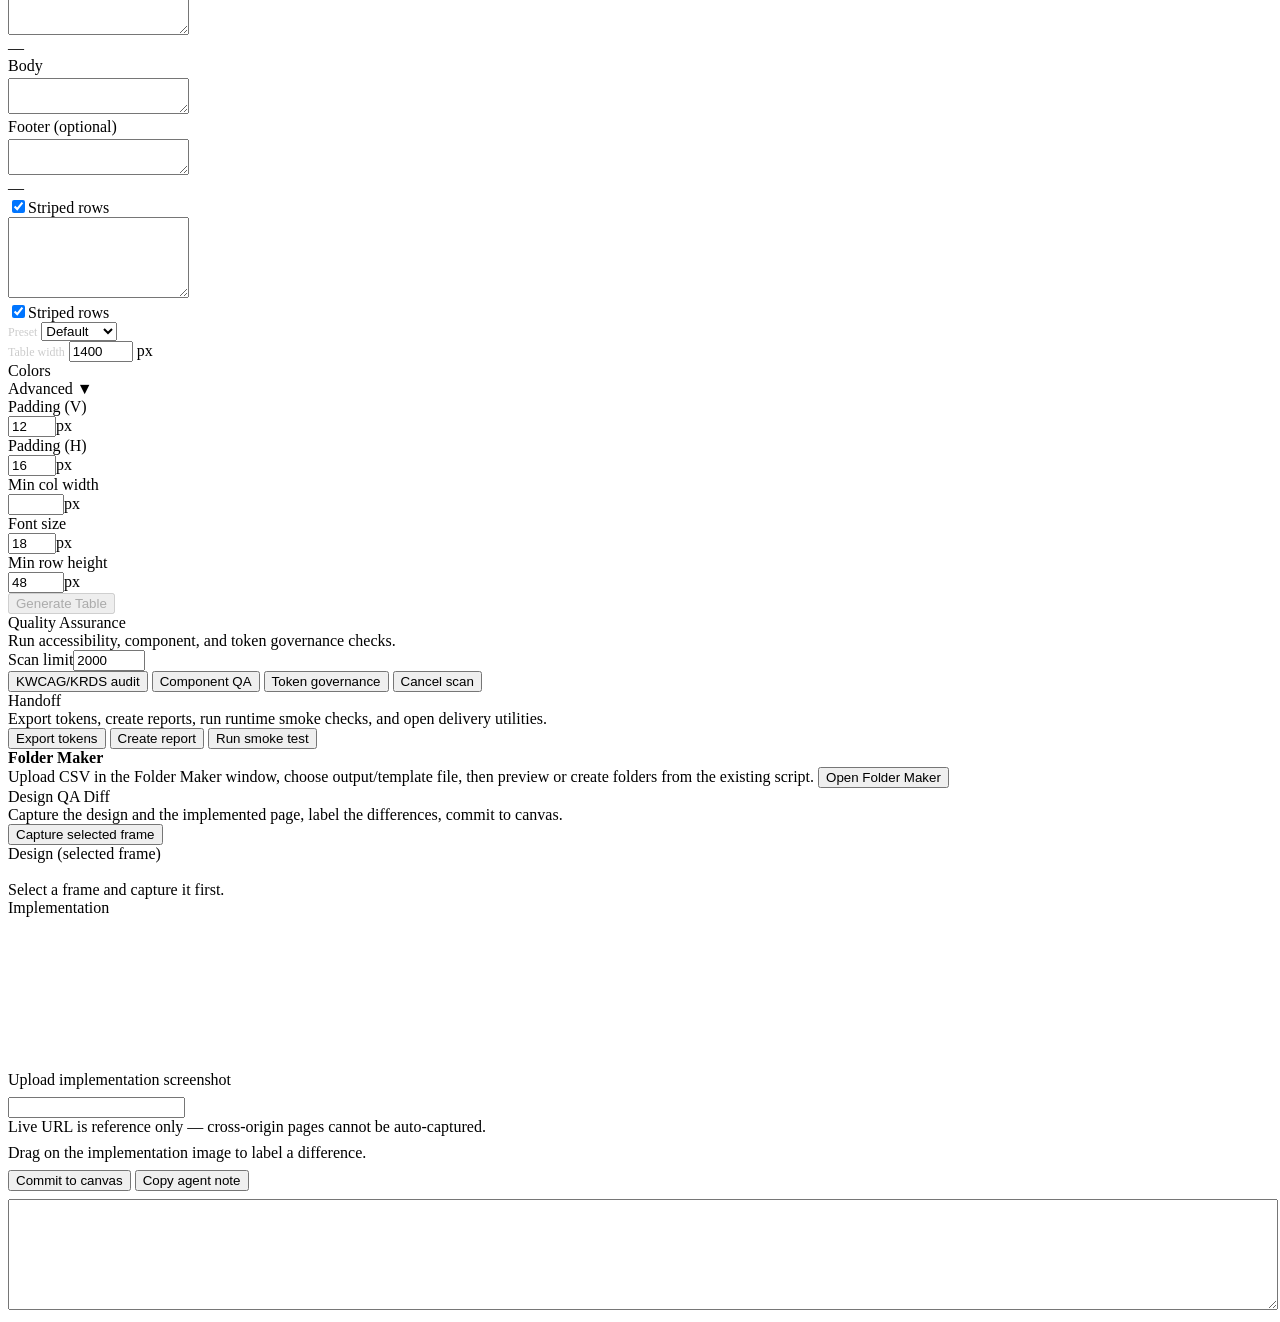
==== commit 7f295ffe: "Add guided production workflow" ====
--- a/klic-figma-toolkit/src/ui/index.html
+++ b/klic-figma-toolkit/src/ui/index.html
@@ -13,7 +13,7 @@
   <div class="topbar">
     <span class="brand">KLIC Figma Toolkit</span>
     <div class="topbar-actions">
-      <div class="size-toggle" aria-label="Panel size">
+      <div class="size-toggle" data-i18n-aria="ui.sizeGroup">
         <button class="size-btn" id="size-compact" onclick="resizeUi('compact')" data-i18n-title="ui.sizeCompact">S</button>
         <button class="size-btn active" id="size-default" onclick="resizeUi('default')" data-i18n-title="ui.sizeDefault">M</button>
         <button class="size-btn" id="size-wide" onclick="resizeUi('wide')" data-i18n-title="ui.sizeWide">L</button>
@@ -79,6 +79,33 @@
             <div class="command-pipeline" id="command-pipeline"></div>
           </div>
 
+          <div class="guided-workflow" id="guided-workflow">
+            <div class="guided-head">
+              <div>
+                <div class="section-label" data-i18n="command.guidedTitle">Guided Workflow</div>
+                <div class="command-pipeline-summary" data-i18n="command.guidedDesc">Run the safe Command Center sequence, then continue through each production tool.</div>
+              </div>
+              <button class="btn btn-primary" id="command-guided-run" data-i18n="command.guidedRun">Run safe command workflow</button>
+            </div>
+            <div class="guided-steps">
+              <button class="guided-step" id="guided-step-command" data-tool="command">
+                <span class="guided-index">1</span><span class="guided-copy"><strong data-i18n="command.guidedCommand">Command Center</strong><small data-i18n="command.guidedCommandDesc">Refresh → RGB exact → safe fixes → QA</small></span><span class="guided-status" data-i18n="command.guidedReady">Ready</span>
+              </button>
+              <button class="guided-step" id="guided-step-style" data-tool="style">
+                <span class="guided-index">2</span><span class="guided-copy"><strong data-i18n="command.guidedStyle">Style Guide</strong><small data-i18n="command.guidedStyleDesc">Parse MD → create variables → review OKLCH</small></span><span class="guided-status" data-i18n="command.guidedOpen">Open</span>
+              </button>
+              <button class="guided-step" id="guided-step-menu" data-tool="menu">
+                <span class="guided-index">3</span><span class="guided-copy"><strong data-i18n="command.guidedMenu">Menu Generator</strong><small data-i18n="command.guidedMenuDesc">Map CSV → filter categories → register template</small></span><span class="guided-status" data-i18n="command.guidedOpen">Open</span>
+              </button>
+              <button class="guided-step" id="guided-step-table" data-tool="table">
+                <span class="guided-index">4</span><span class="guided-copy"><strong data-i18n="command.guidedTable">Table Builder</strong><small data-i18n="command.guidedTableDesc">Choose input → inspect diagnostics → generate</small></span><span class="guided-status" data-i18n="command.guidedOpen">Open</span>
+              </button>
+              <button class="guided-step" id="guided-step-designqa" data-tool="designqa">
+                <span class="guided-index">5</span><span class="guided-copy"><strong data-i18n="command.guidedDesignQa">Design QA Diff</strong><small data-i18n="command.guidedDesignQaDesc">Capture → annotate → commit → copy note</small></span><span class="guided-status" data-i18n="command.guidedOpen">Open</span>
+              </button>
+            </div>
+          </div>
+
           <div class="command-actions">
             <button class="btn" id="command-refresh-selection" data-i18n="command.refreshSelection">Refresh selection</button>
             <button class="btn" id="command-refresh-page" data-i18n="command.refreshPage">Refresh page</button>
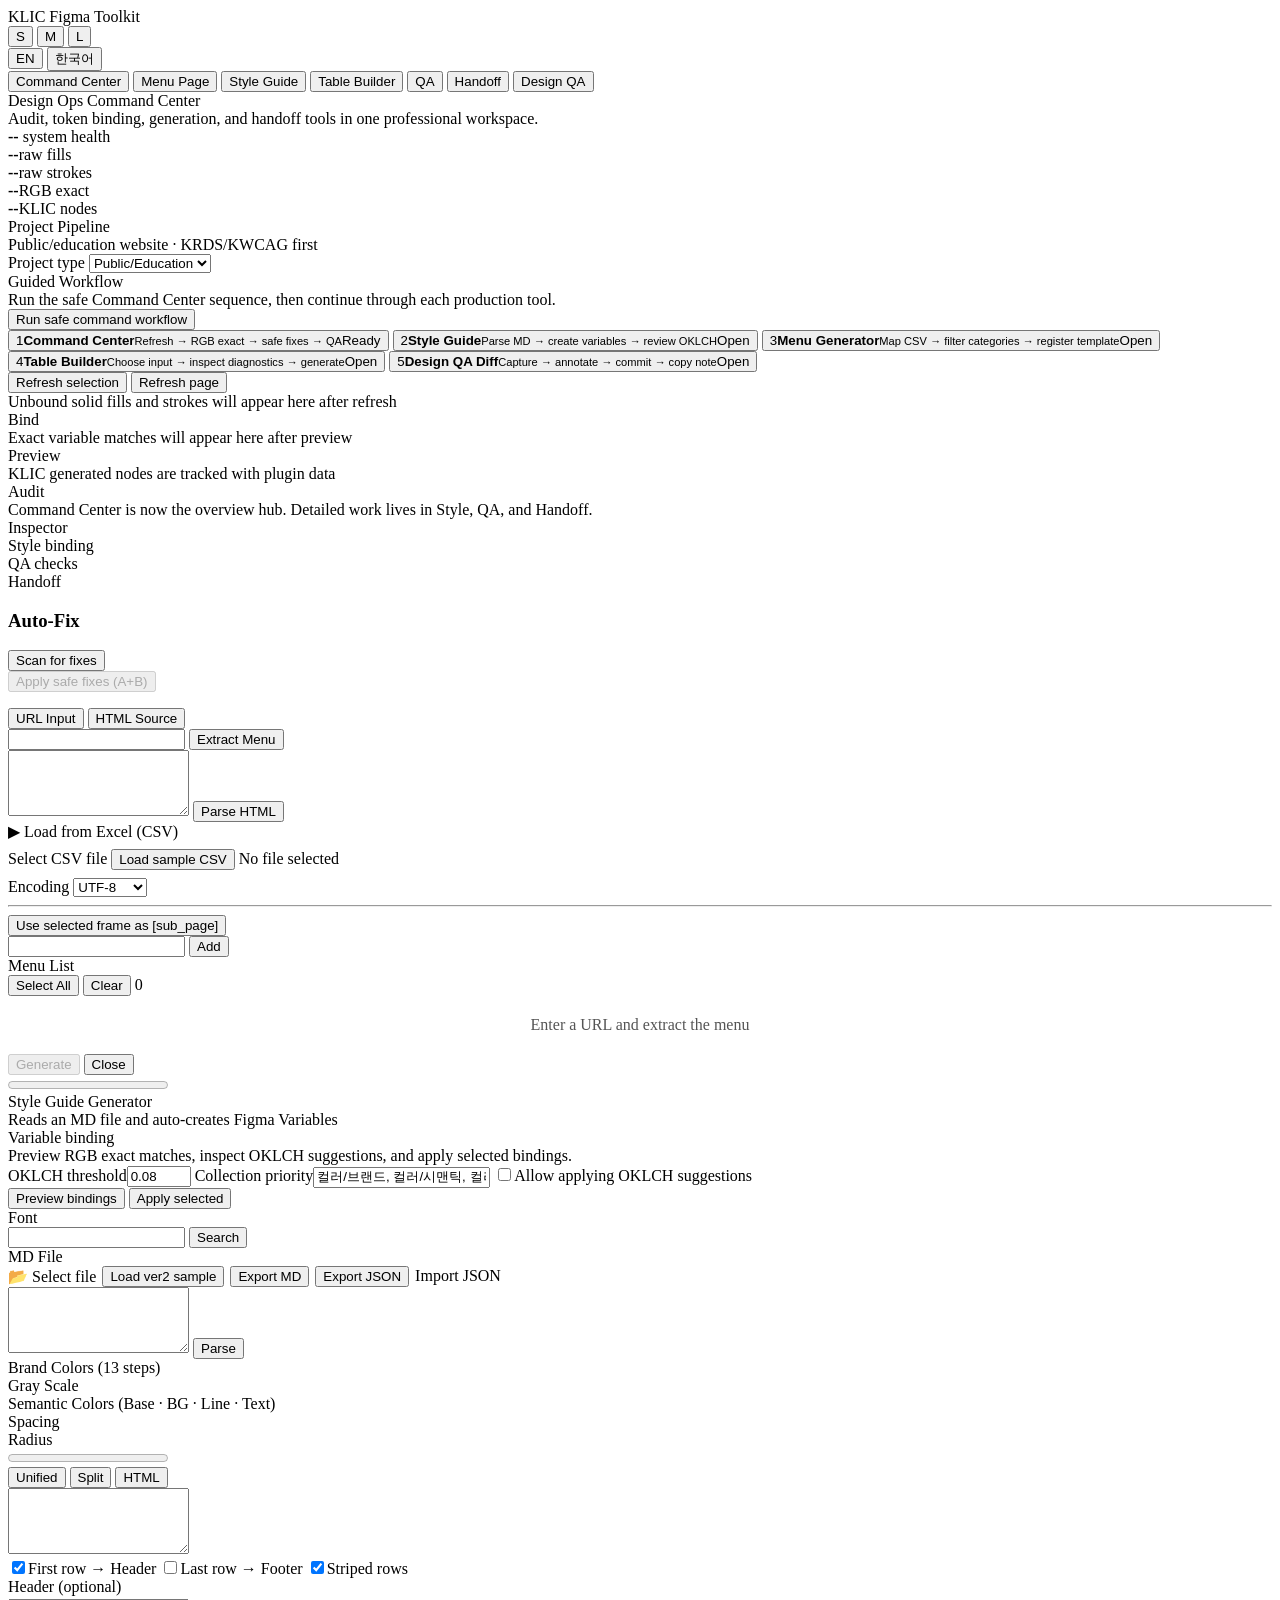
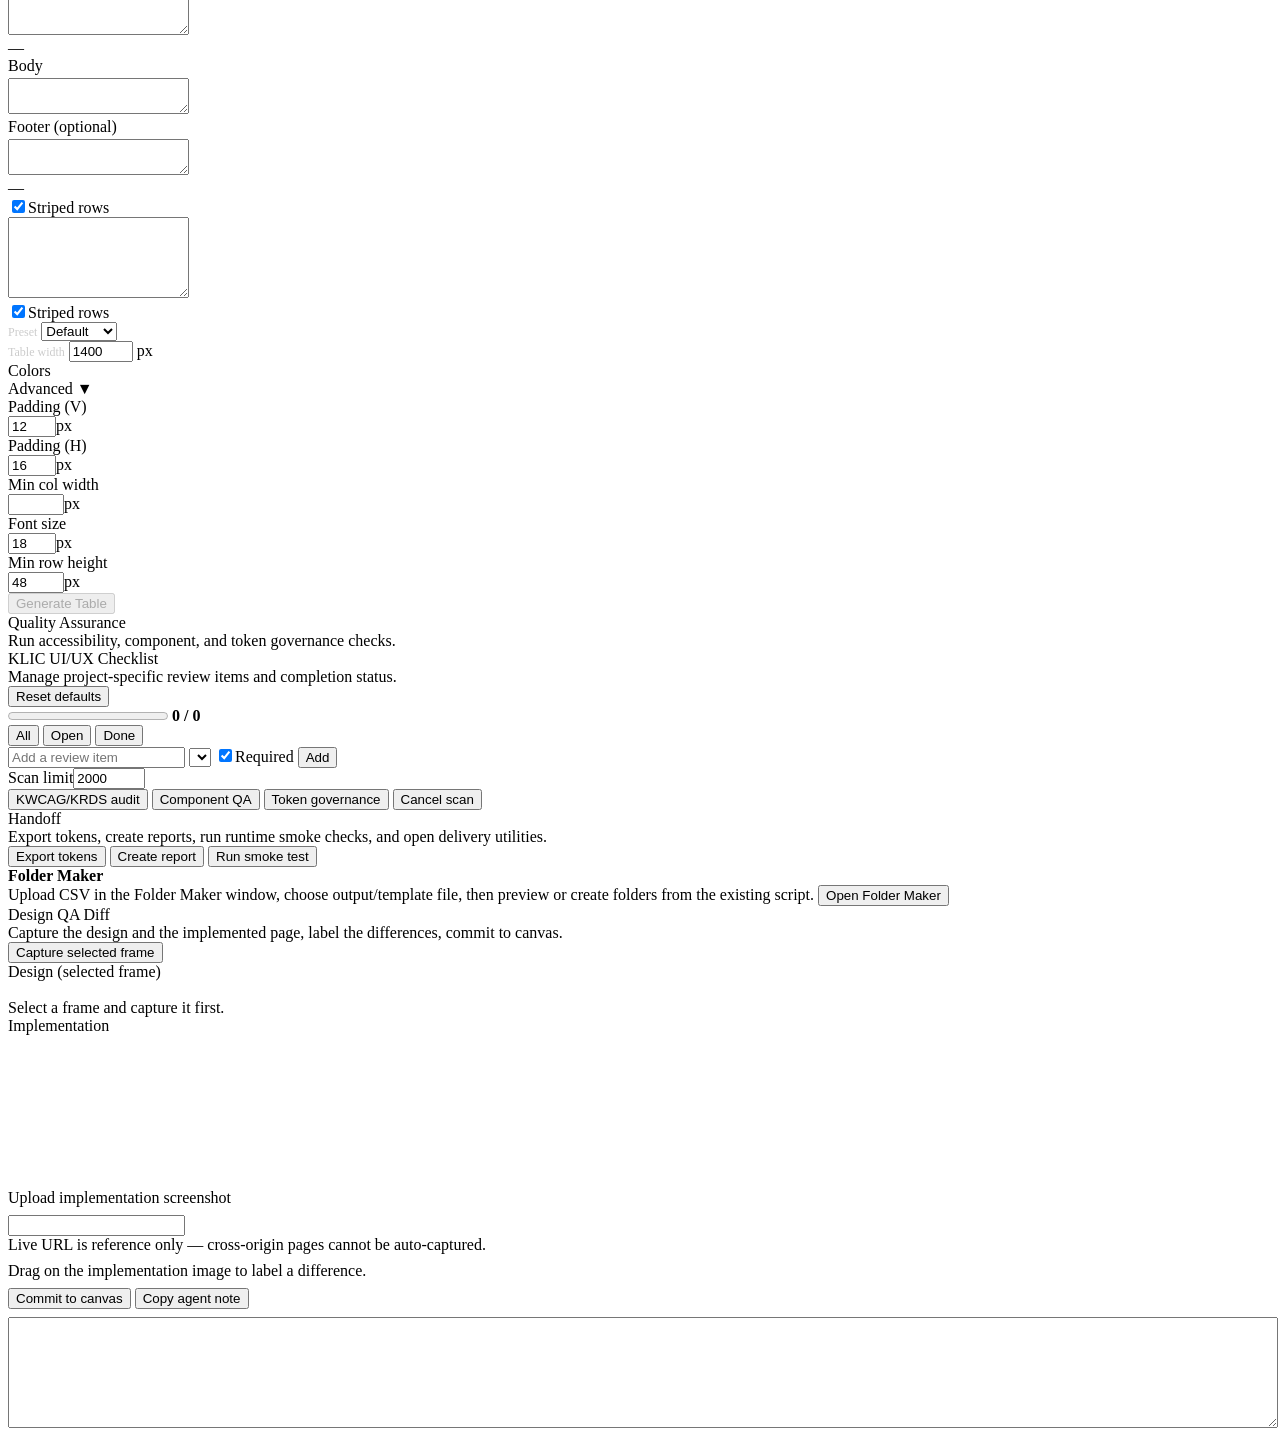
==== commit 27b6b5b9: "Add persistent UI UX checklist CRUD" ====
--- a/klic-figma-toolkit/src/ui/index.html
+++ b/klic-figma-toolkit/src/ui/index.html
@@ -473,6 +473,33 @@
       <div class="panel-desc" data-i18n="qa.desc">Run accessibility, component, and token governance checks.</div>
     </div>
 
+    <div class="workspace-panel ux-checklist-panel">
+      <div class="ux-checklist-head">
+        <div>
+          <div class="section-label" data-i18n="ux.title">KLIC UI/UX Checklist</div>
+          <div class="panel-desc" data-i18n="ux.desc">Manage project-specific review items and completion status.</div>
+        </div>
+        <button class="btn" id="ux-reset" data-i18n-title="ux.resetTitle" data-i18n="ux.reset">Reset defaults</button>
+      </div>
+      <div class="ux-progress-row">
+        <progress id="ux-progress" value="0" max="100"></progress>
+        <strong id="ux-progress-text">0 / 0</strong>
+      </div>
+      <div class="ux-checklist-toolbar" role="group" data-i18n-aria="ux.filterGroup">
+        <button class="ux-filter active" data-filter="all" data-i18n="ux.filterAll">All</button>
+        <button class="ux-filter" data-filter="open" data-i18n="ux.filterOpen">Open</button>
+        <button class="ux-filter" data-filter="done" data-i18n="ux.filterDone">Done</button>
+      </div>
+      <div class="ux-create-row">
+        <input type="text" id="ux-new-title" maxlength="120" data-i18n-ph="ux.newPlaceholder" placeholder="Add a review item">
+        <select id="ux-new-category" data-ux-category-select></select>
+        <label class="ux-required"><input type="checkbox" id="ux-new-required" checked><span data-i18n="ux.required">Required</span></label>
+        <button class="btn btn-primary" id="ux-add" data-i18n="ux.add">Add</button>
+      </div>
+      <div class="ux-checklist-list" id="ux-checklist-list"></div>
+      <div class="hint" id="ux-empty" data-i18n="ux.empty" style="display:none">No checklist items in this view.</div>
+    </div>
+
     <div class="workspace-panel">
       <div class="workspace-options">
         <label><span data-i18n="command.scanLimit">Scan limit</span><input type="number" id="command-scan-limit" value="2000" min="50" max="10000"></label>
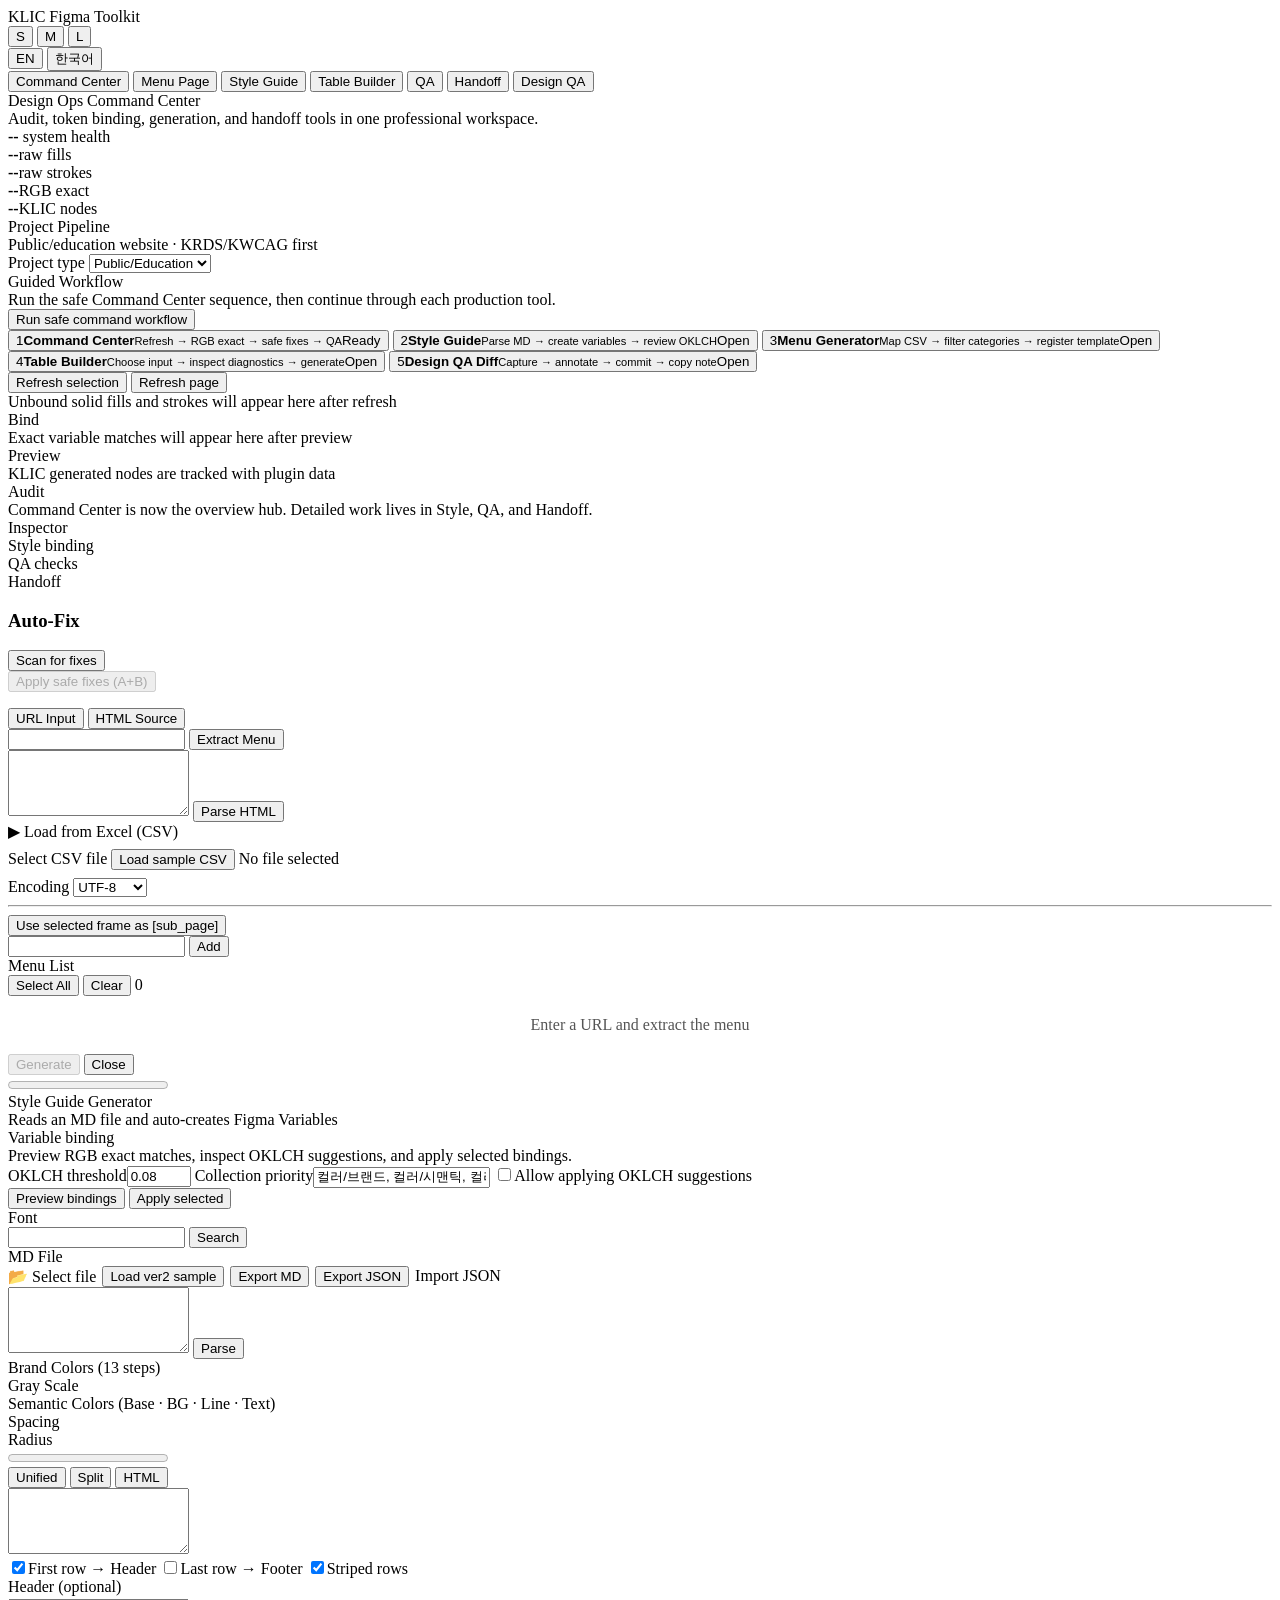
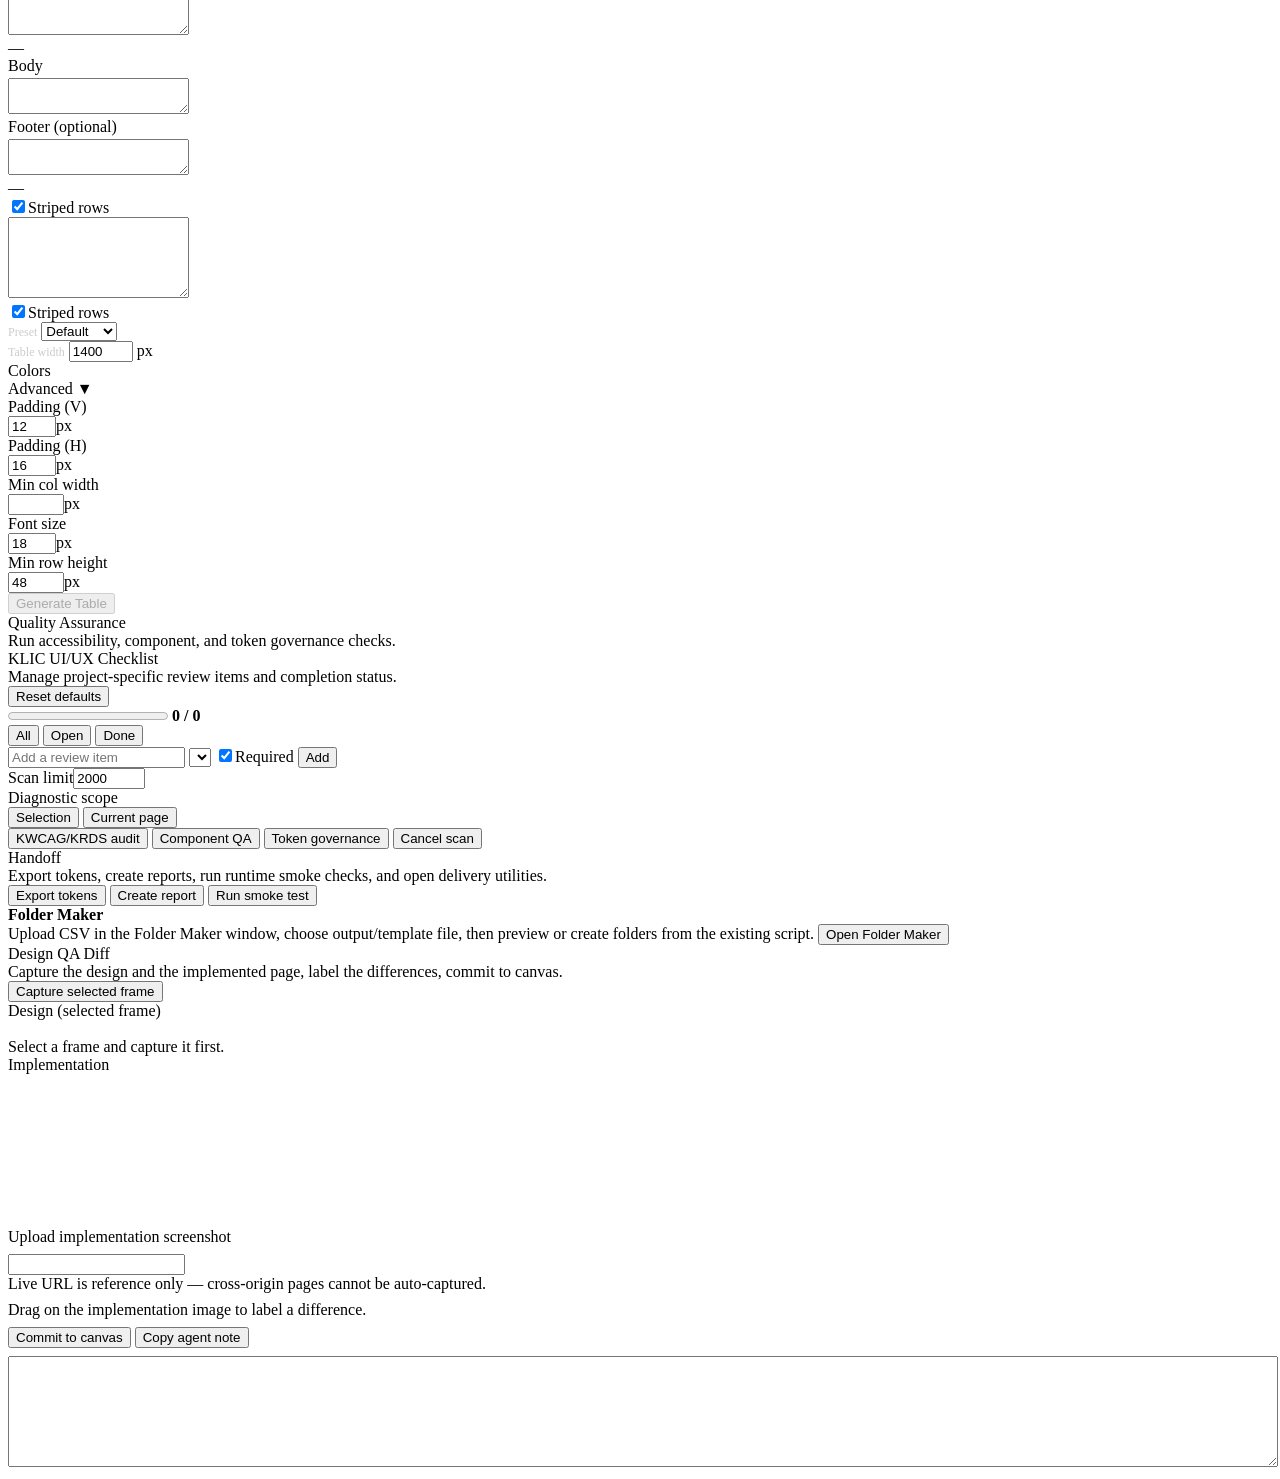
==== commit 3c12073d: "Fix diagnostic scope isolation" ====
--- a/klic-figma-toolkit/src/ui/index.html
+++ b/klic-figma-toolkit/src/ui/index.html
@@ -503,6 +503,13 @@
     <div class="workspace-panel">
       <div class="workspace-options">
         <label><span data-i18n="command.scanLimit">Scan limit</span><input type="number" id="command-scan-limit" value="2000" min="50" max="10000"></label>
+        <div class="qa-scope-control">
+          <span data-i18n="qa.scope">Diagnostic scope</span>
+          <div class="qa-scope-toggle" role="group" data-i18n-aria="qa.scope">
+            <button class="qa-scope-btn active" type="button" data-scope="selection" data-i18n="qa.scopeSelection">Selection</button>
+            <button class="qa-scope-btn" type="button" data-scope="page" data-i18n="qa.scopePage">Current page</button>
+          </div>
+        </div>
       </div>
       <div class="workspace-actions">
         <button class="btn" id="command-kwcag-krds-audit" data-i18n="command.kwcagKrdsAudit">KWCAG/KRDS audit</button>
@@ -510,6 +517,7 @@
         <button class="btn" id="command-token-governance" data-i18n="command.tokenGovernance">Token governance</button>
         <button class="btn" id="command-cancel-scan" data-i18n="command.cancelScan">Cancel scan</button>
       </div>
+      <div class="qa-scope-status" id="qa-scope-status" aria-live="polite"></div>
       <div class="binding-list" id="qa-result-list"></div>
     </div>
   </div>
